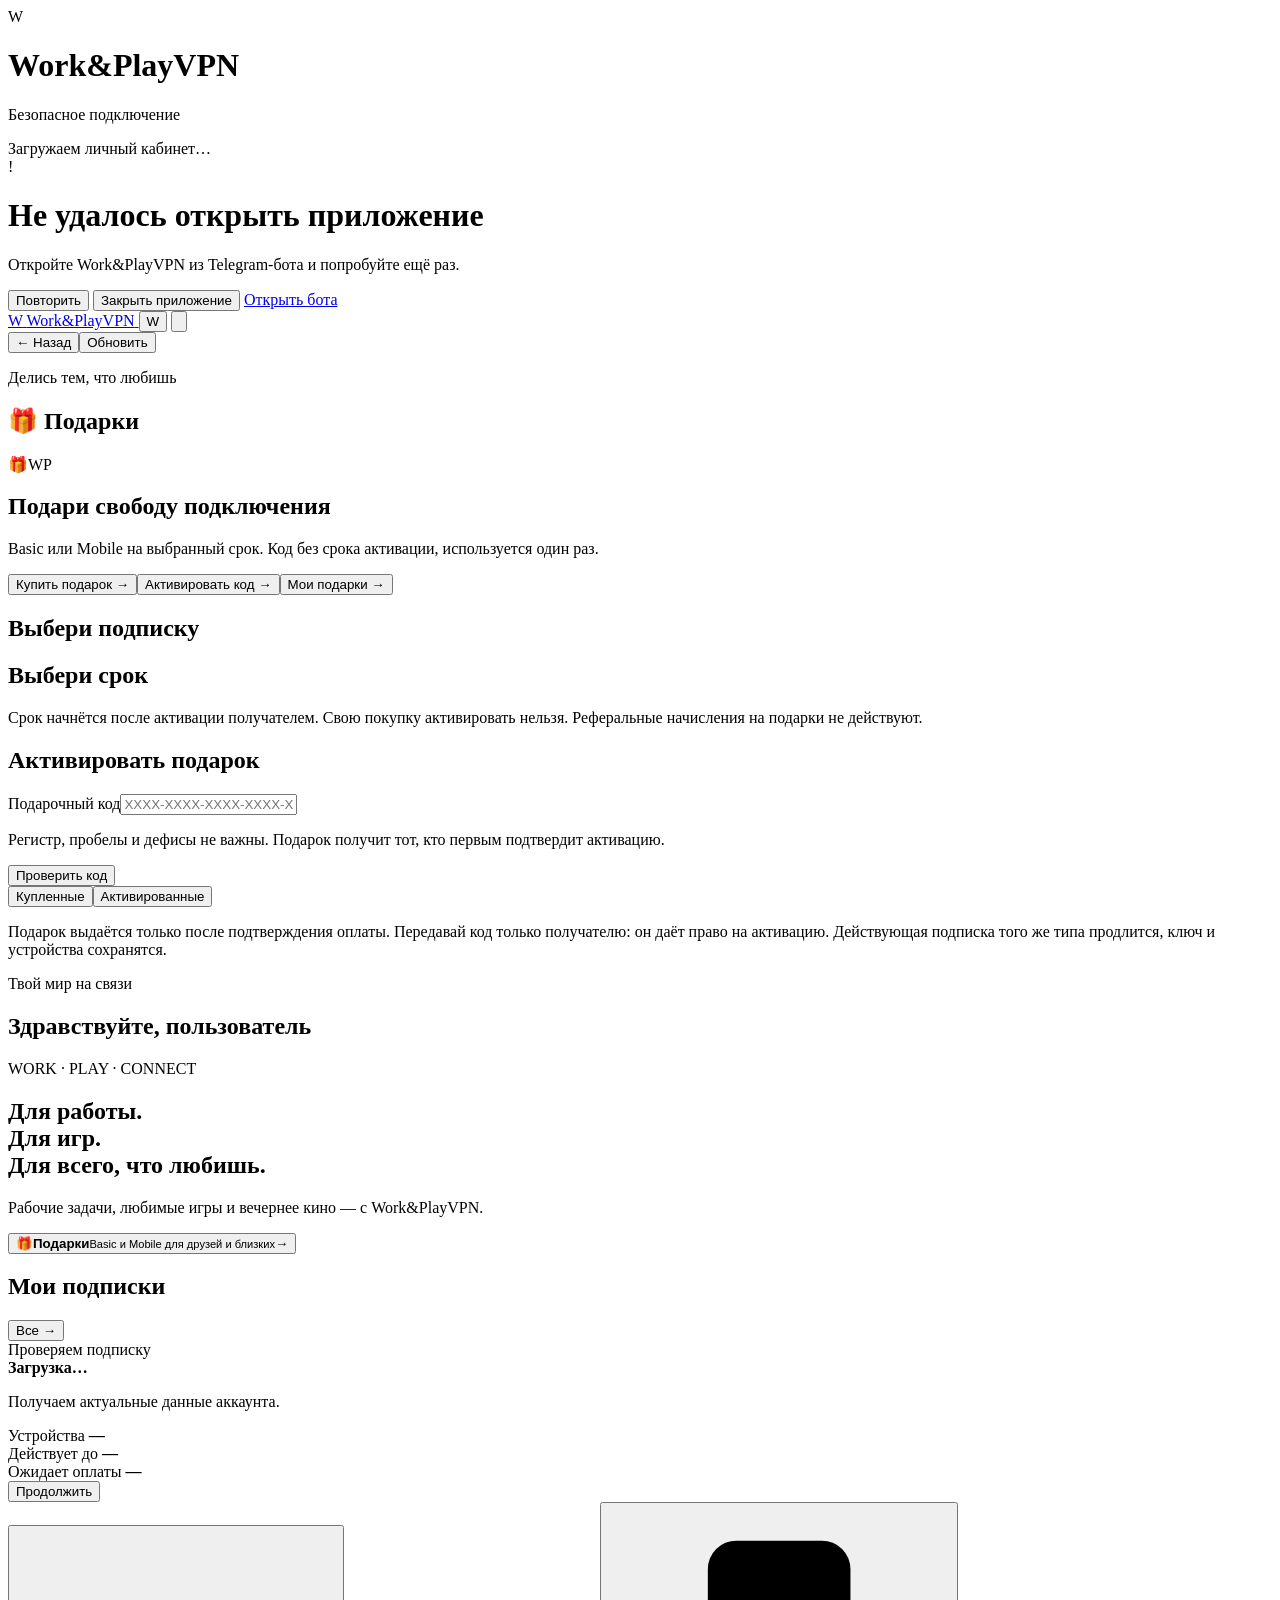
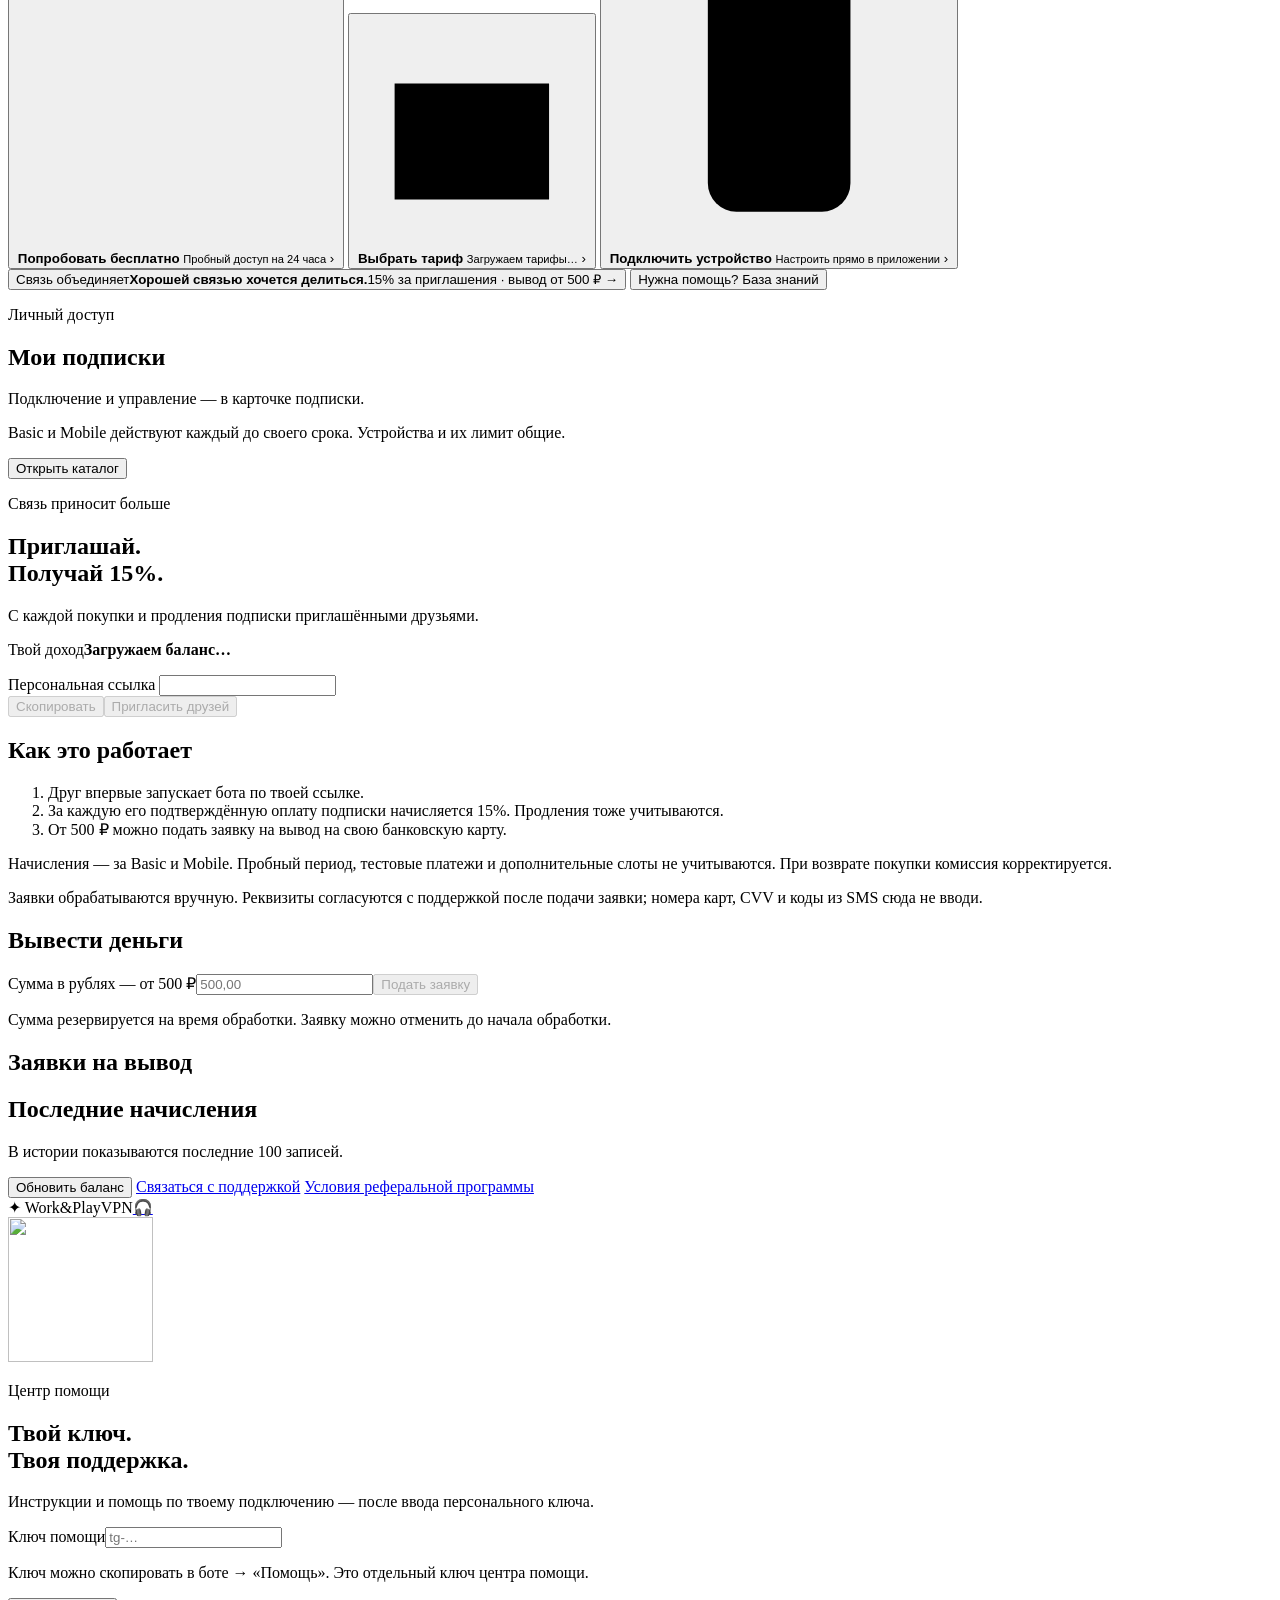
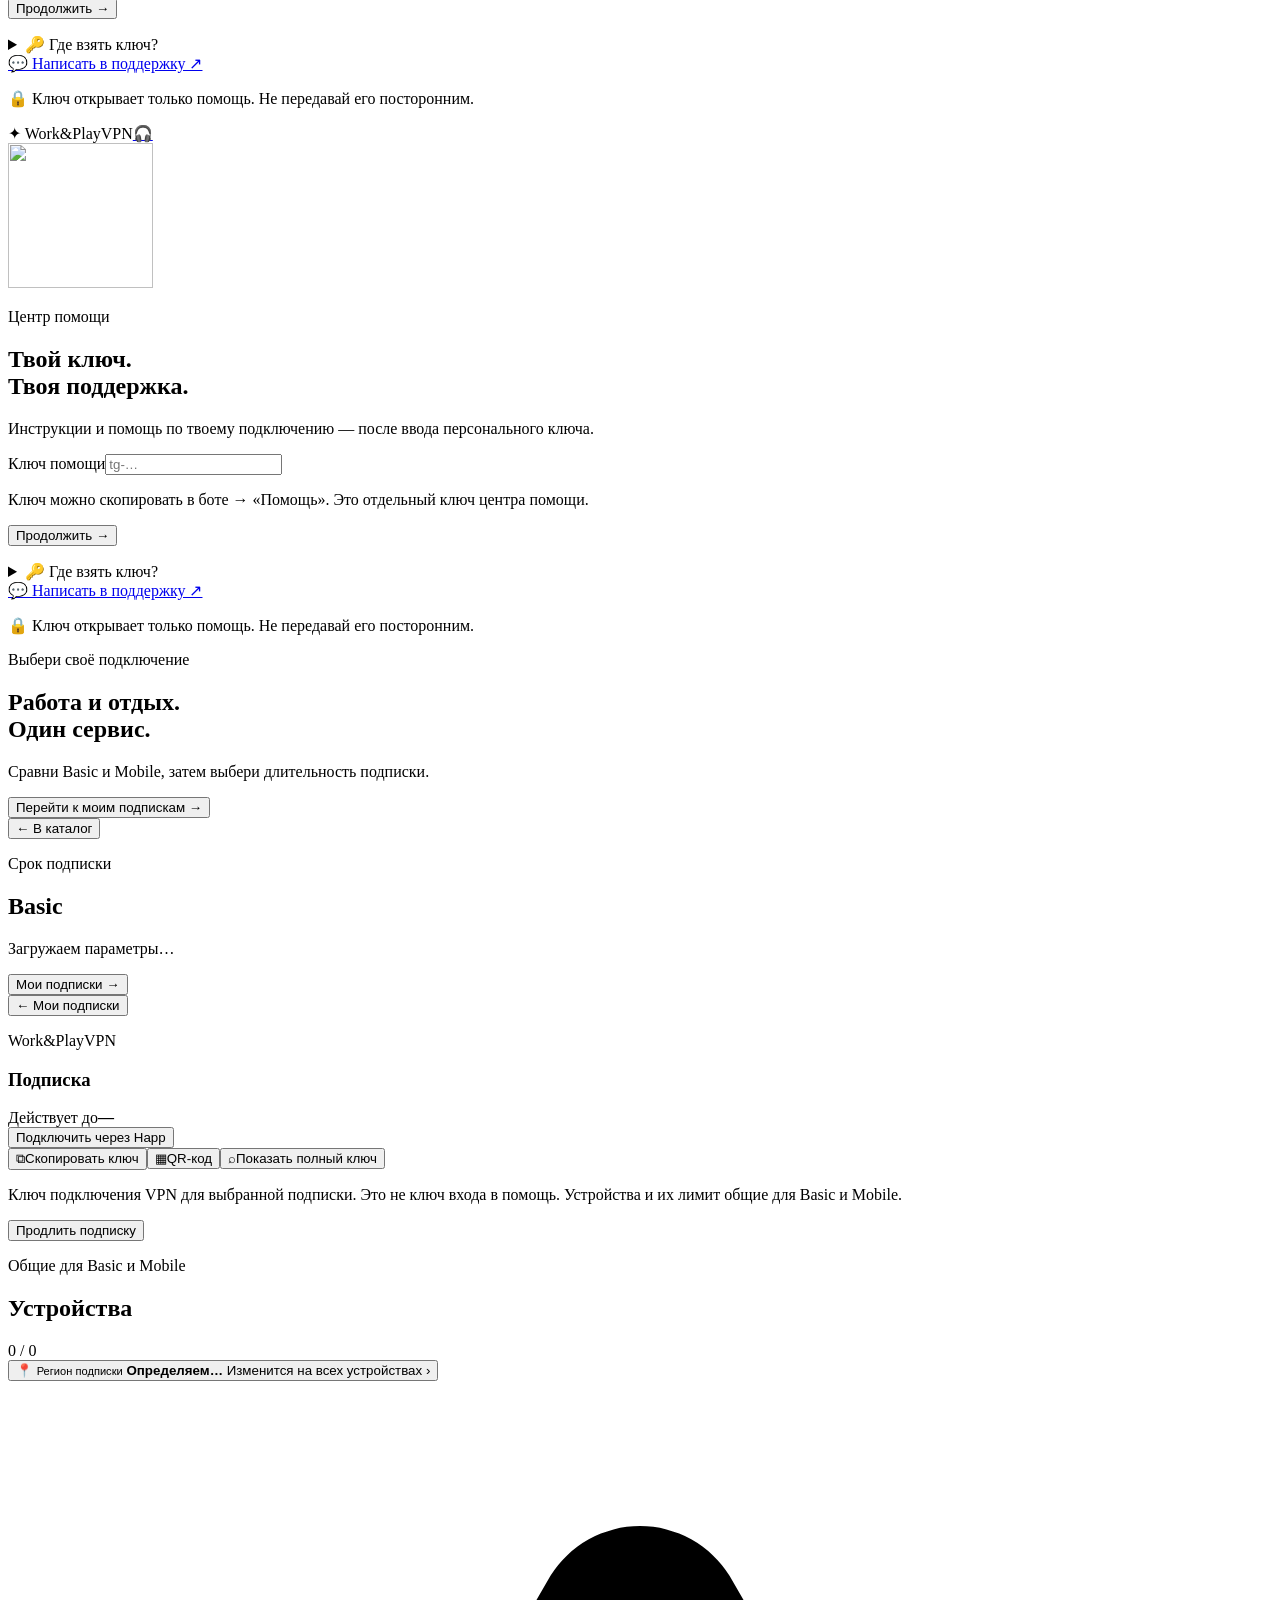
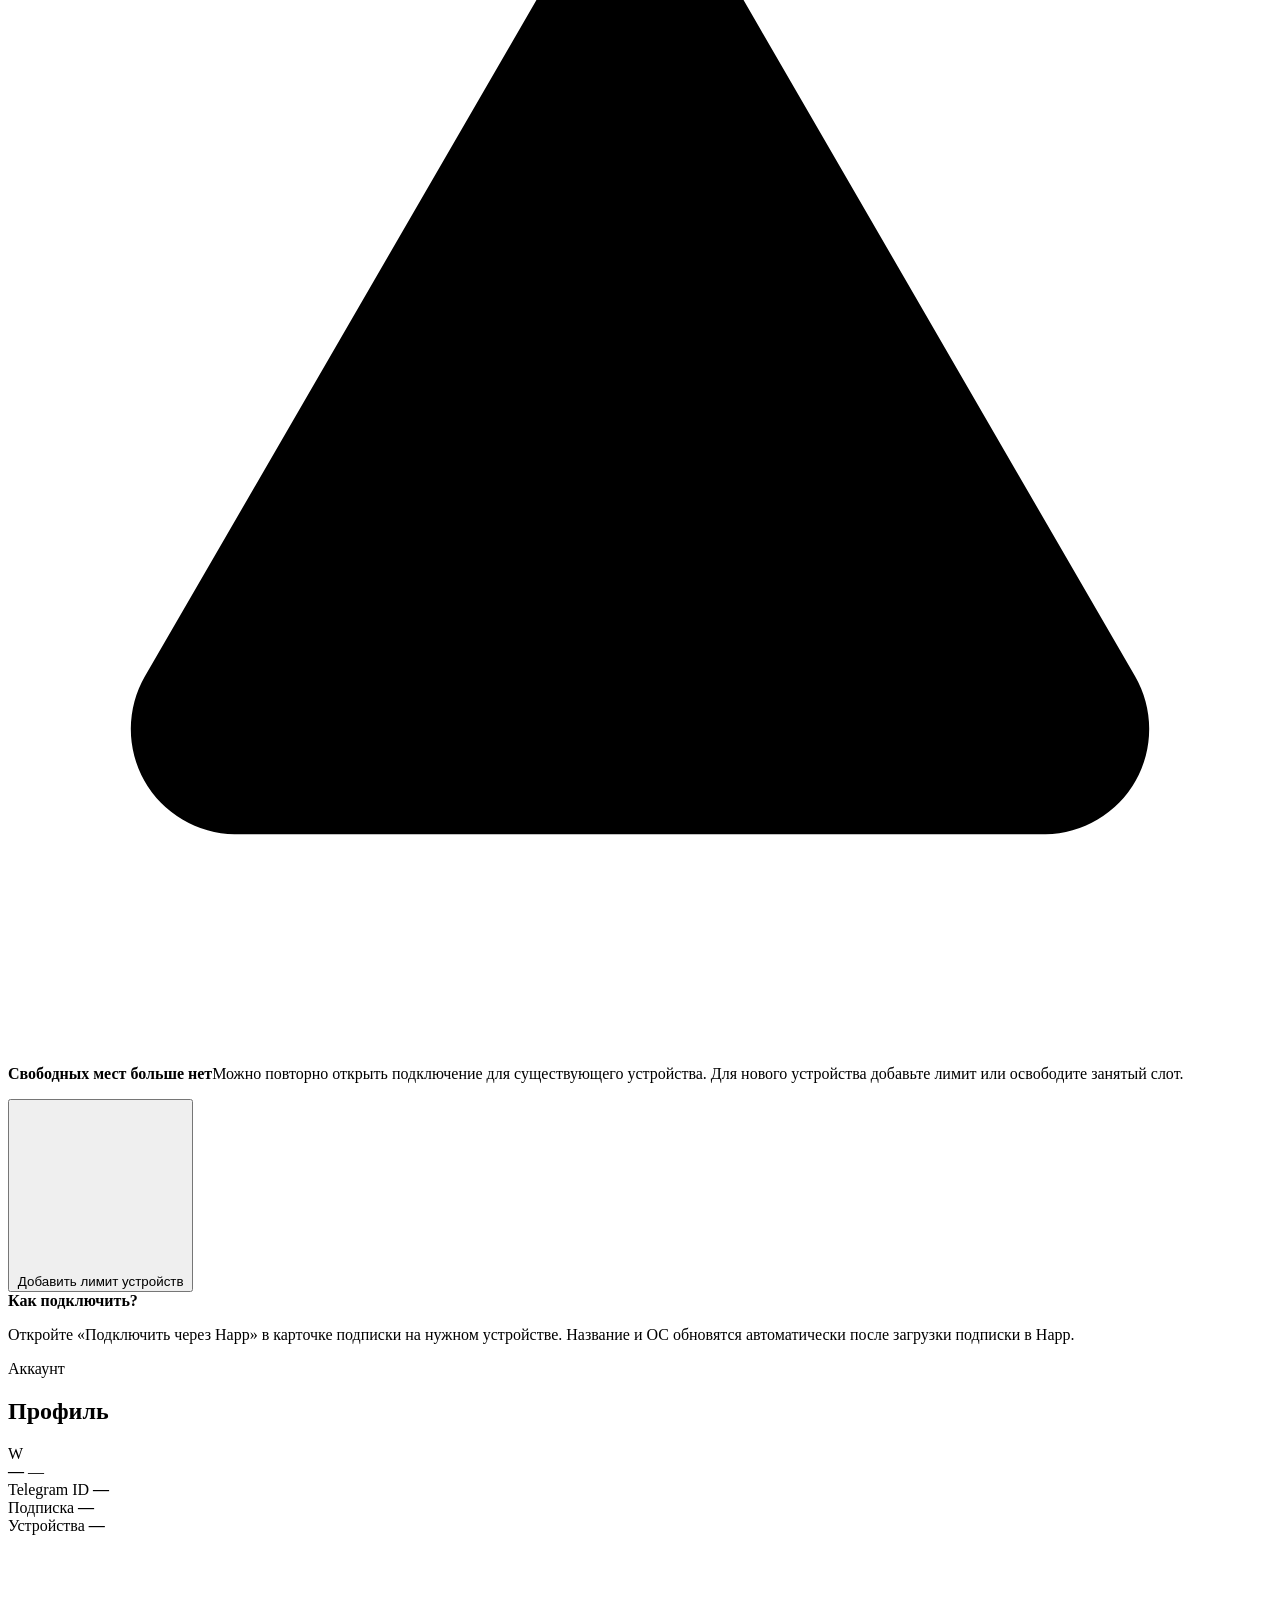
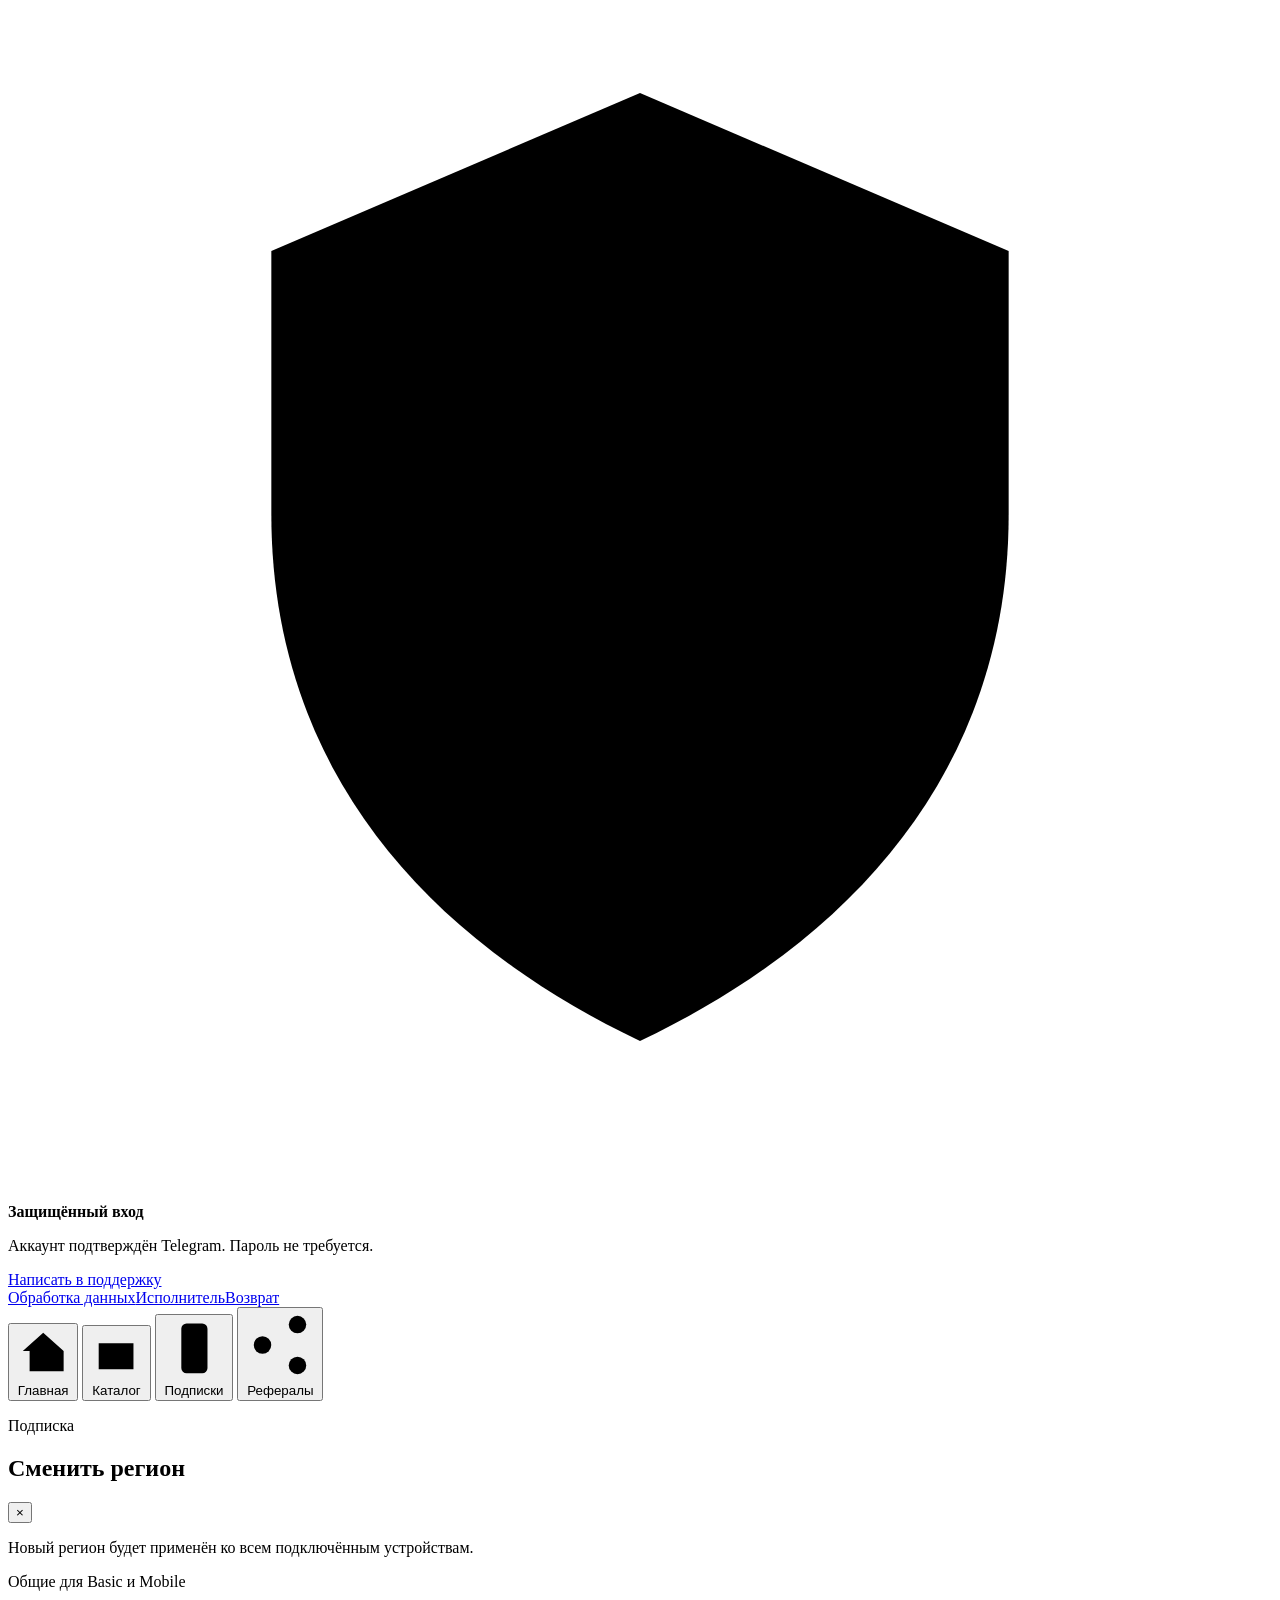
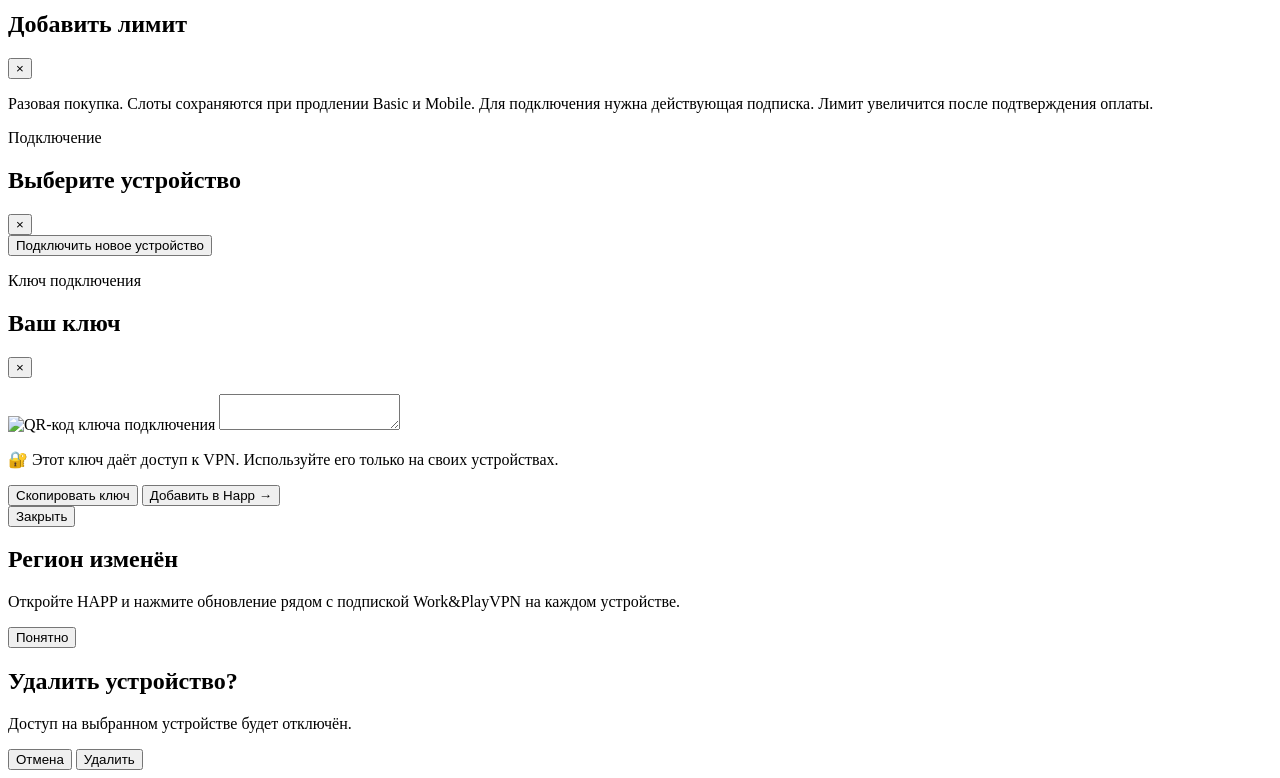
==== caddy/mini-app/index.html @ 25e620c8 "Fix gift checkout navigation and stale Robokassa invoices" ====
<!doctype html>
<html lang="ru">
<head>
  <meta charset="utf-8">
  <meta name="viewport" content="width=device-width, initial-scale=1, viewport-fit=cover">
  <meta name="theme-color" content="#0b1118">
  <meta name="robots" content="noindex, nofollow">
  <title>Work&amp;PlayVPN</title>
  <link rel="icon" href="/app/assets/favicon.svg" type="image/svg+xml">
  <link rel="stylesheet" href="/app/assets/app.css?v=20261004-2">
  <script src="https://telegram.org/js/telegram-web-app.js?63"></script>
  <script src="/app/assets/knowledge-ui.js?v=20261003-3" defer></script>
  <script src="/app/assets/help-access.js?v=20261003-5" defer></script>
  <script src="/app/assets/support.js?v=20261003-4" defer></script>
  <script src="/app/assets/app.js?v=20261005-gifts-1" defer></script>
  <script src="/app/assets/gifts.js?v=20261005-2" defer></script>
  <link rel="stylesheet" href="/app/assets/gifts.css?v=20261005-1">
  <link rel="stylesheet" href="/app/assets/knowledge.css?v=20261003-4">
  <link rel="stylesheet" href="/app/assets/light-theme.css?v=20261005-1">
</head>
<body>
  <div class="ambient ambient-one" aria-hidden="true"></div>
  <div class="ambient ambient-two" aria-hidden="true"></div>

  <div id="loading-screen" class="state-screen splash-screen" role="status" aria-live="polite">
    <div class="splash-glow" aria-hidden="true"></div>
    <div class="splash-content">
      <div class="loader-mark" aria-hidden="true">W</div>
      <h1>Work&amp;PlayVPN</h1>
      <p>Безопасное подключение</p>
      <div class="splash-progress" aria-hidden="true"><span></span></div>
      <span class="splash-caption">Загружаем личный кабинет…</span>
    </div>
  </div>

  <div id="error-screen" class="state-screen hidden">
    <div class="state-icon" aria-hidden="true">!</div>
    <h1>Не удалось открыть приложение</h1>
    <p id="error-message">Откройте Work&amp;PlayVPN из Telegram-бота и попробуйте ещё раз.</p>
    <button id="retry-button" class="button button-primary" type="button">Повторить</button>
    <button id="reopen-bot-button" class="button button-primary hidden" type="button">Закрыть приложение</button>
    <a id="open-bot-link" class="button button-secondary hidden" href="https://t.me/workplayvpn_bot">Открыть бота</a>
  </div>

  <div id="app" class="app-shell hidden">
    <header class="topbar">
      <a class="brand" href="#" data-view-link="home" aria-label="Work&PlayVPN — главная">
        <span class="brand-mark" aria-hidden="true">W</span>
        <span>Work&amp;PlayVPN</span>
      </a>
      <button class="icon-button account-button" type="button" data-view-link="profile" aria-label="Профиль"><span id="header-avatar">W</span></button>
      <button id="refresh-button" class="icon-button" type="button" aria-label="Обновить данные">
        <svg viewBox="0 0 24 24" aria-hidden="true">
          <path d="M20 11a8 8 0 1 0-2.34 5.66M20 11V5m0 6h-6"/>
        </svg>
      </button>
    </header>

    <main class="content">
      <section id="view-gifts" class="view" aria-labelledby="gifts-title">
        <div class="mini-section-heading"><button id="gift-back" class="text-button" type="button">← Назад</button><button id="gift-refresh" class="text-button" type="button">Обновить</button></div>
        <p class="eyebrow">Делись тем, что любишь</p><h1 id="gifts-title">🎁 Подарки</h1>
        <p id="gift-error" class="gift-error hidden" role="alert"></p>
        <div data-gift-pane="home">
          <article class="gift-hero"><div class="gift-art" aria-hidden="true">🎁<span>WP</span></div><h2>Подари свободу подключения</h2><p>Basic или Mobile на выбранный срок. Код без срока активации, используется один раз.</p></article>
          <div class="gift-actions"><button class="button button-primary" data-gift-open="types" type="button">Купить подарок →</button><button class="button button-secondary" data-gift-open="redeem" type="button">Активировать код →</button><button class="button button-secondary" data-gift-open="mine" type="button">Мои подарки →</button></div>
        </div>
        <div data-gift-pane="types" class="hidden"><h2>Выбери подписку</h2><div id="gift-types"></div></div>
        <div data-gift-pane="catalog" class="hidden"><h2 id="gift-catalog-title">Выбери срок</h2><p>Срок начнётся после активации получателем. Свою покупку активировать нельзя. Реферальные начисления на подарки не действуют.</p><div id="gift-offers"></div></div>
        <div data-gift-pane="redeem" class="hidden"><form id="gift-redeem-form" class="gift-card"><h2>Активировать подарок</h2><label for="gift-code">Подарочный код</label><input id="gift-code" maxlength="128" autocomplete="off" autocapitalize="characters" spellcheck="false" placeholder="XXXX-XXXX-XXXX-XXXX-XXXX-XXXX" required><p>Регистр, пробелы и дефисы не важны. Подарок получит тот, кто первым подтвердит активацию.</p><button class="button button-primary" type="submit">Проверить код</button></form><div id="gift-preview" class="gift-card hidden"></div></div>
        <div data-gift-pane="mine" class="hidden"><div class="gift-tabs"><button id="gift-purchased-tab" class="button button-secondary" type="button">Купленные</button><button id="gift-activated-tab" class="button button-secondary" type="button">Активированные</button></div><div id="gift-list"></div></div>
        <div data-gift-pane="invoice" class="hidden"><div id="gift-invoice" class="gift-card"></div></div>
        <p class="gift-footnote">Подарок выдаётся только после подтверждения оплаты. Передавай код только получателю: он даёт право на активацию. Действующая подписка того же типа продлится, ключ и устройства сохранятся.</p>
      </section>
      <section id="view-home" class="view active" aria-labelledby="home-title">
        <div class="welcome">
          <p class="eyebrow">Твой мир на связи</p>
          <h1 id="home-title">Здравствуйте, <span id="user-first-name">пользователь</span></h1>
        </div>

        <div class="connection-hero"><div class="connection-orbit" aria-hidden="true"></div>
          <span class="hero-label">WORK · PLAY · CONNECT</span>
          <h2>Для работы.<br>Для игр.<br>Для всего, что любишь.</h2>
          <p>Рабочие задачи, любимые игры и вечернее кино — с Work&amp;PlayVPN.</p>
        </div>
        <button type="button" class="gift-home-card" data-view-link="gifts"><span class="gift-home-icon" aria-hidden="true">🎁</span><span><strong>Подарки</strong><small>Basic и Mobile для друзей и близких</small></span><span aria-hidden="true">→</span></button>
        <div class="mini-section-heading"><h2>Мои подписки</h2><button class="text-button" type="button" data-view-link="subscriptions">Все →</button></div>
        <article id="subscription-card" class="status-card">
          <div class="status-card-head">
            <span id="subscription-indicator" class="status-indicator" aria-hidden="true"></span>
            <span id="subscription-label">Проверяем подписку</span>
          </div>
          <strong id="subscription-title">Загрузка…</strong>
          <p id="subscription-description">Получаем актуальные данные аккаунта.</p>
          <div class="status-meta">
            <div>
              <span>Устройства</span>
              <strong id="device-summary">—</strong>
            </div>
            <div>
              <span>Действует до</span>
              <strong id="subscription-expiry">—</strong>
            </div>
          </div>
          <div id="subscription-profiles" class="subscription-profiles"></div>
        </article>

        <div id="pending-payment" class="notice-card hidden">
          <div>
            <span class="notice-label">Ожидает оплаты</span>
            <strong id="pending-payment-amount">—</strong>
          </div>
          <button id="resume-payment-button" class="button button-compact" type="button">
            Продолжить
          </button>
        </div>

        <div class="primary-actions">
          <button id="trial-button" class="action-card hidden" type="button">
            <span class="action-icon action-icon-cyan" aria-hidden="true">
              <svg viewBox="0 0 24 24"><path d="M12 3v18M3 12h18"/></svg>
            </span>
            <span>
              <strong>Попробовать бесплатно</strong>
              <small>Пробный доступ на 24 часа</small>
            </span>
            <span class="action-arrow" aria-hidden="true">›</span>
          </button>

          <button class="action-card" type="button" data-view-link="plans">
            <span class="action-icon action-icon-blue" aria-hidden="true">
              <svg viewBox="0 0 24 24"><path d="M4 7h16v12H4zM4 10h16M8 15h3"/></svg>
            </span>
            <span>
              <strong>Выбрать тариф</strong>
              <small id="plans-starting-price">Загружаем тарифы…</small>
            </span>
            <span class="action-arrow" aria-hidden="true">›</span>
          </button>

          <button class="action-card" type="button" data-view-link="devices">
            <span class="action-icon action-icon-violet" aria-hidden="true">
              <svg viewBox="0 0 24 24"><rect x="7" y="2.5" width="10" height="19" rx="2"/><path d="M10 18h4"/></svg>
            </span>
            <span>
              <strong>Подключить устройство</strong>
              <small>Настроить прямо в приложении</small>
            </span>
            <span class="action-arrow" aria-hidden="true">›</span>
          </button>
        </div>
        <button class="referral-teaser" type="button" data-view-link="referrals"><span class="eyebrow">Связь объединяет</span><strong>Хорошей связью хочется делиться.</strong><span>15% за приглашения · вывод от 500 ₽ →</span></button>
        <button class="button button-secondary button-wide" type="button" data-view-link="help">Нужна помощь? База знаний</button>
      </section>

      <section id="view-subscriptions" class="view" aria-labelledby="subscriptions-title">
        <div class="section-head"><p class="eyebrow">Личный доступ</p><h1 id="subscriptions-title">Мои подписки</h1><p>Подключение и управление — в карточке подписки.</p></div>
        <div id="subscriptions-list" class="subscription-profiles"></div>
        <p class="shared-note">Basic и Mobile действуют каждый до своего срока. Устройства и их лимит общие.</p>
        <button class="button button-secondary button-wide" type="button" data-view-link="plans">Открыть каталог</button>
      </section>
      <section id="view-referrals" class="view" aria-labelledby="referrals-title">
        <div class="section-head"><p class="eyebrow">Связь приносит больше</p><h1 id="referrals-title">Приглашай.<br>Получай 15%.</h1><p>С каждой покупки и продления подписки приглашёнными друзьями.</p></div>
        <article class="referral-teaser"><span class="eyebrow">Твой доход</span><strong id="referral-balance">Загружаем баланс…</strong><p id="referral-stats"></p><p id="referral-reserved"></p><p id="referral-mode"></p></article>
        <p id="referral-error" role="status"></p>
        <label class="referral-link-label" for="referral-link">Персональная ссылка</label>
        <input id="referral-link" class="referral-input" readonly aria-label="Персональная реферальная ссылка">
        <div class="referral-actions"><button id="referral-copy" class="button button-secondary" type="button" disabled>Скопировать</button><button id="referral-share" class="button" type="button" disabled>Пригласить друзей</button></div>
        <article class="referral-rules"><h2>Как это работает</h2><ol><li>Друг впервые запускает бота по твоей ссылке.</li><li>За каждую его подтверждённую оплату подписки начисляется 15%. Продления тоже учитываются.</li><li>От 500 ₽ можно подать заявку на вывод на свою банковскую карту.</li></ol><p>Начисления — за Basic и Mobile. Пробный период, тестовые платежи и дополнительные слоты не учитываются. При возврате покупки комиссия корректируется.</p><p>Заявки обрабатываются вручную. Реквизиты согласуются с поддержкой после подачи заявки; номера карт, CVV и коды из SMS сюда не вводи.</p></article>
        <form id="referral-withdraw-form" class="referral-rules"><h2>Вывести деньги</h2><label for="referral-amount">Сумма в рублях — от 500 ₽</label><input id="referral-amount" class="referral-input" type="text" inputmode="decimal" autocomplete="off" placeholder="500,00" required><button id="referral-withdraw" class="button button-wide" type="submit" disabled>Подать заявку</button><p>Сумма резервируется на время обработки. Заявку можно отменить до начала обработки.</p></form>
        <article class="referral-history-card" aria-labelledby="referral-withdrawals-title"><h2 id="referral-withdrawals-title">Заявки на вывод</h2><div id="referral-withdrawals" class="referral-history"></div></article>
        <article class="referral-history-card" aria-labelledby="referral-commissions-title"><h2 id="referral-commissions-title">Последние начисления</h2><div id="referral-commissions" class="referral-history"></div><p class="muted">В истории показываются последние 100 записей.</p></article>
        <button id="referral-refresh" class="button button-secondary button-wide" type="button">Обновить баланс</button>
        <a class="button button-secondary button-wide" href="https://t.me/workplayvpnteam">Связаться с поддержкой</a>
        <a class="muted" href="https://workplayvpn.ru/referrals.html" target="_blank" rel="noopener">Условия реферальной программы</a>
      </section>


<section id="view-help" class="view kb-root" aria-labelledby="help-title"><div class="kb-access-card" data-help-gate><div class="kb-wizard-brand"><span class="kb-badge">✦ Work&amp;PlayVPN</span><a href="https://t.me/workplayvpnteam" aria-label="Написать в поддержку">🎧</a></div><img class="kb-access-art" src="/app/assets/help/shield.svg" width="145" height="145" alt=""><p class="kb-step">Центр помощи</p><h1>Твой ключ.<br>Твоя поддержка.</h1><p class="kb-muted">Инструкции и помощь по твоему подключению — после ввода персонального ключа.</p><form data-help-login novalidate><label for="help-key-help">Ключ помощи</label><input id="help-key-help" data-help-key class="referral-input" type="text" maxlength="120" placeholder="tg-…" autocomplete="off" autocapitalize="none" spellcheck="false" required><p class="kb-muted kb-access-hint">Ключ можно скопировать в боте → «Помощь». Это отдельный ключ центра помощи.</p><button class="button button-wide" type="submit">Продолжить →</button><p data-help-error role="status" aria-live="polite"></p></form><details class="kb-privacy"><summary>🔑 Где взять ключ?</summary><p>Открой @workplayvpn_bot → «Помощь». Там появится твой персональный ключ вида tg-… . Скопируй его и вставь в поле выше.</p><button class="kb-text-link" type="button" data-help-show-key>Показать мой ключ помощи</button><div class="kb-own-key" data-help-own-key hidden><code></code><button class="kb-text-link" type="button" data-help-copy-key>Скопировать ключ</button></div></details><a class="kb-direct" href="https://t.me/workplayvpnteam">💬 Написать в поддержку ↗</a><p class="kb-muted kb-access-hint">🔒 Ключ открывает только помощь. Не передавай его посторонним.</p></div><div data-help-protected hidden><div class="kb-session-bar"><span>🔓 Центр помощи</span><button type="button" class="kb-text-link" data-help-logout>Выйти</button></div><div class="kb-hero"><div class="kb-hero-copy"><span class="kb-badge">✦ Центр помощи</span><h1 id="help-title">На связи.<br>На твоей стороне.</h1><p>Всё о подключении, подписках и спокойной работе VPN.</p></div><img class="kb-hero-art" src="/app/assets/help/help.svg" alt="" width="160" height="160"></div>
<div class="kb-callout"><span class="kb-callout-icon" aria-hidden="true">🛟</span><div><h2>Что-то не работает?</h2><p>Пройдём несколько проверок и найдём решение.</p></div><button class="button button-wide" type="button" data-view-link="support">Сообщить о проблеме <span aria-hidden="true">→</span></button></div><div class="kb-search"><span aria-hidden="true">⌕</span><label class="kb-sr" for="knowledge-search">Найти ответ</label><input id="knowledge-search" type="search" placeholder="Как подключиться? Где мой ключ?"></div><div id="knowledge-filters" class="kb-filters" aria-label="Разделы базы знаний"></div><div class="kb-list-heading"><h2>Полезные инструкции</h2><span id="knowledge-count" aria-live="polite"></span></div><p id="knowledge-error" role="status"></p><div id="knowledge-list" class="kb-grid"></div>
<article class="kb-history"><div class="kb-list-heading"><h2>💬 Мои обращения</h2><button id="support-refresh" class="kb-icon-button" type="button" aria-label="Обновить обращения">↻</button></div><p class="kb-muted">Здесь появятся статус и ответ поддержки.</p><p id="support-history-error" role="status"></p><div id="support-history" class="referral-history"></div></article><a class="kb-direct" href="https://t.me/workplayvpnteam">🎧 Написать в @workplayvpnteam <span aria-hidden="true">↗</span></a></div></section>
<section id="view-support" class="view kb-root" aria-labelledby="support-title"><div class="kb-access-card" data-help-gate><div class="kb-wizard-brand"><span class="kb-badge">✦ Work&amp;PlayVPN</span><a href="https://t.me/workplayvpnteam" aria-label="Написать в поддержку">🎧</a></div><img class="kb-access-art" src="/app/assets/help/shield.svg" width="145" height="145" alt=""><p class="kb-step">Центр помощи</p><h1>Твой ключ.<br>Твоя поддержка.</h1><p class="kb-muted">Инструкции и помощь по твоему подключению — после ввода персонального ключа.</p><form data-help-login novalidate><label for="help-key-support">Ключ помощи</label><input id="help-key-support" data-help-key class="referral-input" type="text" maxlength="120" placeholder="tg-…" autocomplete="off" autocapitalize="none" spellcheck="false" required><p class="kb-muted kb-access-hint">Ключ можно скопировать в боте → «Помощь». Это отдельный ключ центра помощи.</p><button class="button button-wide" type="submit">Продолжить →</button><p data-help-error role="status" aria-live="polite"></p></form><details class="kb-privacy"><summary>🔑 Где взять ключ?</summary><p>Открой @workplayvpn_bot → «Помощь». Там появится твой персональный ключ вида tg-… . Скопируй его и вставь в поле выше.</p><button class="kb-text-link" type="button" data-help-show-key>Показать мой ключ помощи</button><div class="kb-own-key" data-help-own-key hidden><code></code><button class="kb-text-link" type="button" data-help-copy-key>Скопировать ключ</button></div></details><a class="kb-direct" href="https://t.me/workplayvpnteam">💬 Написать в поддержку ↗</a><p class="kb-muted kb-access-hint">🔒 Ключ открывает только помощь. Не передавай его посторонним.</p></div><div data-help-protected hidden><div class="kb-session-bar"><span>🔓 Центр помощи</span><button type="button" class="kb-text-link" data-help-logout>Выйти</button></div><button class="text-button detail-back" type="button" data-view-link="help">← В центр помощи</button><div class="kb-wizard-shell"><div class="kb-wizard-brand"><span class="kb-badge">✦ Work&amp;PlayVPN</span><a href="https://t.me/workplayvpnteam" aria-label="Написать в поддержку">🎧</a></div><img class="kb-wizard-art" src="/app/assets/help/help.svg" alt="" width="112" height="112"><h1 id="support-title">Сообщить о проблеме</h1><p class="kb-muted">Поможем разобраться. Начнём с пары вопросов.</p><div id="support-progress" class="kb-progress" aria-label="Этап обращения"><span></span><span></span><span></span><span></span><span></span></div>
<form id="support-form" novalidate><input id="support-category" type="hidden" value="connection"><div id="support-stage" tabindex="-1"><p id="support-step-label" class="kb-step"></p><h2 id="support-step-title"></h2><p id="support-step-intro" class="kb-muted"></p>
<div data-support-stage="topic"><div id="support-topics" class="kb-topic-list"></div></div>
<div data-support-stage="context" hidden><label for="support-platform">На каком устройстве возник вопрос?</label><select id="support-platform" class="referral-input"><option value="ios">🍎 iPhone / iPad</option><option value="android">🤖 Android</option><option value="windows">💻 Windows</option><option value="macos">💻 macOS</option><option value="linux">🐧 Linux</option><option value="other">📺 Телевизор / другое</option><option value="unknown">Не относится к устройству / не знаю</option></select>
<label for="support-tier">С какой подпиской?</label><select id="support-tier" class="referral-input"><option value="unknown">Не знаю / не относится к вопросу</option><option value="mobile">Mobile</option><option value="basic">Basic</option></select>
<label for="support-network">В какой сети?</label><select id="support-network" class="referral-input"><option value="unknown">Не знаю / не относится к вопросу</option><option value="wifi">📶 Wi-Fi</option><option value="mobile">📡 Мобильная сеть</option><option value="both">Wi-Fi и мобильная сеть</option></select>
<label for="support-device">Устройство из аккаунта <span class="kb-muted">· необязательно</span></label><select id="support-device" class="referral-input"><option value="">Не выбирать устройство</option></select><button class="button button-wide" type="button" data-support-next="checks">Дальше →</button></div>
<div data-support-stage="checks" hidden><div id="support-check" class="kb-check"></div><div class="kb-wizard-actions"><button class="button button-wide" type="button" id="support-solved">✅ Помогло, всё работает</button><button class="button button-secondary button-wide" type="button" id="support-check-next">Не помогло, дальше →</button><button class="kb-text-link" type="button" data-support-next="describe">Сразу перейти к обращению</button></div></div>
<div data-support-stage="describe" hidden><label for="support-description">Что произошло?</label><textarea id="support-description" class="referral-input" rows="6" minlength="20" maxlength="3000" placeholder="Что не работает? Когда началось? Какой текст ошибки?" required></textarea><div class="kb-field-foot"><span>От 20 до 3000 символов</span><span id="support-char-count">0 / 3000</span></div><div class="kb-note">📎 Есть скриншот? После отправки напиши в @workplayvpnteam и приложи его с номером обращения.</div><button class="button button-wide" type="button" id="support-review-button">Проверить ответы →</button></div>
<div data-support-stage="review" hidden><div id="support-review" class="kb-review"></div><details class="kb-privacy"><summary>🔒 Какие данные передаются?</summary><p>Telegram ID, версия Mini App, выбранные тема, подписка, сеть и платформа. Если выбрано устройство — его публичный ID и название. Ключи, IP-адреса и история посещений автоматически не собираются.</p></details><p class="kb-muted">Отправляя обращение, ты передаёшь эти данные поддержке для решения вопроса. <a class="kb-text-link" href="https://workplayvpn.ru/privacy.html" target="_blank" rel="noopener">Обработка персональных данных</a>.</p><button id="support-submit" class="button button-wide" type="submit">Отправить обращение</button></div>
<div data-support-stage="success" hidden><div class="kb-success-icon">✓</div><p>Обращение сохранено. Уведомление об ответе придёт в бот.</p><div id="support-ticket-number" class="kb-note"></div><button class="button button-wide" type="button" data-view-link="help">Посмотреть мои обращения</button><button class="kb-text-link" type="button" id="support-new">Новое обращение</button></div>
<div data-support-stage="solved" hidden><div class="kb-success-icon">✓</div><p>Отлично! Инструкции всегда рядом, если понадобятся снова.</p><button class="button button-wide" type="button" data-view-link="help">Вернуться в базу знаний</button><button class="kb-text-link" type="button" id="support-restart">Начать заново</button></div>
</div><p id="support-result" role="status" aria-live="polite"></p><div class="kb-note kb-safety">🔐 Не отправляй ключ подписки, пароли, номера карт и коды из SMS.</div><button id="support-back" class="kb-text-link" type="button" hidden>← Назад</button></form></div></div></section>

      <section id="view-plans" class="view" aria-labelledby="plans-title">
        <div class="section-head">
          <p class="eyebrow">Выбери своё подключение</p>
          <h1 id="plans-title">Работа и отдых.<br>Один сервис.</h1>
          <p>Сравни Basic и Mobile, затем выбери длительность подписки.</p>
        </div>
        <div id="catalog-overview" class="catalog-overview"></div>
        <div id="catalog-comparison"></div>
        <button class="button button-secondary button-wide" type="button" data-view-link="subscriptions">Перейти к моим подпискам →</button>
      </section>

      <section id="view-terms" class="view" aria-labelledby="terms-title">
        <button class="text-button detail-back" type="button" data-view-link="plans">← В каталог</button>
        <div class="section-head"><p class="eyebrow">Срок подписки</p><h1 id="terms-title">Basic</h1><p id="plans-device-limit">Загружаем параметры…</p></div>
        <p id="plans-tier-description" class="plans-tier-description"></p>
        <div id="plans-list" class="plans-list" aria-live="polite"></div>
        <button class="button button-secondary button-wide terms-subscriptions" type="button" data-view-link="subscriptions">Мои подписки →</button>
      </section>

      <section id="view-devices" class="view" aria-labelledby="devices-title">
        <button class="text-button detail-back" type="button" data-view-link="subscriptions">← Мои подписки</button>
        <article class="connection-hero detail-hero"><div class="connection-orbit" aria-hidden="true"></div><p class="eyebrow">Work&amp;PlayVPN</p><h1 id="detail-tier-name">Подписка</h1><p id="detail-description"></p><div class="detail-row"><span>Действует до</span><strong id="detail-expiry">—</strong></div><button id="detail-connect" class="button button-primary button-wide" type="button">Подключить через Happ</button><div class="key-actions" aria-label="Действия с ключом"><button class="key-action" type="button" data-key-action="copy"><span aria-hidden="true">⧉</span>Скопировать ключ</button><button class="key-action" type="button" data-key-action="qr"><span aria-hidden="true">▦</span>QR-код</button><button class="key-action key-action-wide" type="button" data-key-action="full"><span aria-hidden="true">⌕</span>Показать полный ключ</button></div><p class="key-context-note">Ключ подключения VPN для выбранной подписки. Это не ключ входа в помощь. Устройства и их лимит общие для Basic и Mobile.</p><button id="detail-renew" class="button button-secondary button-wide" type="button">Продлить подписку</button></article>
        <div class="section-head section-head-row">
          <div>
            <p class="eyebrow">Общие для Basic и Mobile</p>
            <h1 id="devices-title">Устройства</h1>
          </div>
          <span id="devices-counter" class="counter">0 / 0</span>
        </div>

        <button id="change-region-button" class="region-card" type="button">
          <span class="region-card-icon" aria-hidden="true">📍</span>
          <span class="region-card-copy">
            <small>Регион подписки</small>
            <strong id="current-region-name">Определяем…</strong>
            <span>Изменится на всех устройствах</span>
          </span>
          <span class="action-arrow" aria-hidden="true">›</span>
        </button>

        <aside id="device-limit-alert" class="device-limit-alert hidden" role="status">
          <svg viewBox="0 0 24 24" aria-hidden="true"><path d="M12 9v4M12 17h.01"/><path d="M10.3 3.7 2.6 17a2 2 0 0 0 1.7 3h15.4a2 2 0 0 0 1.7-3L13.7 3.7a2 2 0 0 0-3.4 0Z"/></svg>
          <p><strong>Свободных мест больше нет</strong><span>Можно повторно открыть подключение для существующего устройства. Для нового устройства добавьте лимит или освободите занятый слот.</span></p>
        </aside>

        <div id="devices-list" class="devices-list" aria-live="polite"></div>

        <button id="add-device-button" class="button button-primary button-wide devices-add-button" type="button">
          <svg viewBox="0 0 24 24" aria-hidden="true"><path d="M12 5v14M5 12h14"/></svg>
          <span>Добавить лимит устройств</span>
        </button>

        <div class="help-card">
          <strong>Как подключить?</strong>
          <p>Откройте «Подключить через Happ» в карточке подписки на нужном устройстве. Название и ОС обновятся автоматически после загрузки подписки в Happ.</p>
        </div>
      </section>

      <section id="view-profile" class="view" aria-labelledby="profile-title">
        <div class="section-head">
          <p class="eyebrow">Аккаунт</p>
          <h1 id="profile-title">Профиль</h1>
        </div>

        <article class="profile-card">
          <div id="profile-avatar" class="profile-avatar" aria-hidden="true">W</div>
          <div>
            <strong id="profile-name">—</strong>
            <span id="profile-username">—</span>
          </div>
        </article>

        <div class="details-card">
          <div class="detail-row">
            <span>Telegram ID</span>
            <strong id="profile-telegram-id">—</strong>
          </div>
          <div class="detail-row">
            <span>Подписка</span>
            <strong id="profile-subscription">—</strong>
          </div>
          <div class="detail-row">
            <span>Устройства</span>
            <strong id="profile-devices">—</strong>
          </div>
        </div>

        <div class="security-card">
          <span class="security-icon" aria-hidden="true">
            <svg viewBox="0 0 24 24"><path d="M12 3 5 6v5c0 4.7 2.8 8 7 10 4.2-2 7-5.3 7-10V6z"/><path d="m9 12 2 2 4-4"/></svg>
          </span>
          <div>
            <strong>Защищённый вход</strong>
            <p>Аккаунт подтверждён Telegram. Пароль не требуется.</p>
          </div>
        </div>

        <a class="button button-secondary button-wide" href="https://t.me/workplayvpnteam">
          Написать в поддержку
        </a>
        <div class="legal-links" aria-label="Документы"><a href="https://workplayvpn.ru/privacy.html" target="_blank" rel="noopener">Обработка данных</a><a href="https://workplayvpn.ru/details.html" target="_blank" rel="noopener">Исполнитель</a><a href="https://workplayvpn.ru/refund.html" target="_blank" rel="noopener">Возврат</a></div>
      </section>
    </main>

    <nav class="bottom-nav" aria-label="Основная навигация">
      <button class="nav-item active" type="button" data-view-link="home">
        <svg viewBox="0 0 24 24" aria-hidden="true"><path d="m3 11 9-8 9 8v9H6v-9M9 20v-6h6v6"/></svg>
        <span>Главная</span>
      </button>
      <button class="nav-item" type="button" data-view-link="plans">
        <svg viewBox="0 0 24 24" aria-hidden="true"><path d="M4 7h16v12H4zM4 10h16M8 15h3"/></svg>
        <span>Каталог</span>
      </button>
      <button class="nav-item" type="button" data-view-link="subscriptions">
        <svg viewBox="0 0 24 24" aria-hidden="true"><rect x="7" y="2.5" width="10" height="19" rx="2"/><path d="M10 18h4"/></svg>
        <span>Подписки</span>
      </button>
      <button class="nav-item" type="button" data-view-link="referrals">
        <svg viewBox="0 0 24 24" aria-hidden="true"><circle cx="18" cy="5" r="3"/><circle cx="6" cy="12" r="3"/><circle cx="18" cy="19" r="3"/><path d="m9 11 6-4m-6 6 6 4"/></svg>
        <span>Рефералы</span>
      </button>
    </nav>
  </div>

  <div id="location-sheet" class="sheet-backdrop hidden" role="dialog" aria-modal="true" aria-labelledby="location-title">
    <div class="sheet">
      <div class="sheet-handle" aria-hidden="true"></div>
      <div class="sheet-head">
        <div>
          <p class="eyebrow">Подписка</p>
          <h2 id="location-title">Сменить регион</h2>
        </div>
        <button id="close-location-sheet" class="icon-button" type="button" aria-label="Закрыть">×</button>
      </div>
      <p class="setup-note">Новый регион будет применён ко всем подключённым устройствам.</p>
      <div id="locations-list" class="locations-list"></div>
    </div>
  </div>

  <div id="slot-sheet" class="sheet-backdrop hidden" role="dialog" aria-modal="true" aria-labelledby="slot-title">
    <div class="sheet sheet-small">
      <div class="sheet-handle" aria-hidden="true"></div>
      <div class="sheet-head"><div><p class="eyebrow">Общие для Basic и Mobile</p><h2 id="slot-title">Добавить лимит</h2></div><button id="close-slot-sheet" class="icon-button" type="button" aria-label="Закрыть">×</button></div>
      <p id="slot-limit" class="setup-note"></p>
      <div id="slot-offers" class="device-connect-list"></div>
      <p class="setup-note">Разовая покупка. Слоты сохраняются при продлении Basic и Mobile. Для подключения нужна действующая подписка. Лимит увеличится после подтверждения оплаты.</p>
    </div>
  </div>

  <div id="device-connect-sheet" class="sheet-backdrop hidden" role="dialog" aria-modal="true" aria-labelledby="device-connect-title">
    <div class="sheet sheet-small">
      <div class="sheet-handle" aria-hidden="true"></div>
      <div class="sheet-head">
        <div>
          <p class="eyebrow">Подключение</p>
          <h2 id="device-connect-title">Выберите устройство</h2>
        </div>
        <button id="close-device-connect" class="icon-button" type="button" aria-label="Закрыть">×</button>
      </div>
      <div id="device-connect-list" class="device-connect-list"></div>
      <button id="connect-new-device" class="button button-primary button-wide" type="button">Подключить новое устройство</button>
    </div>
  </div>

  <div id="key-sheet" class="sheet-backdrop hidden" role="dialog" aria-modal="true" aria-labelledby="key-sheet-title">
    <div class="sheet sheet-small key-sheet-panel">
      <div class="sheet-handle" aria-hidden="true"></div>
      <div class="sheet-head"><div><p id="key-sheet-context" class="eyebrow">Ключ подключения</p><h2 id="key-sheet-title">Ваш ключ</h2></div><button id="key-sheet-close" class="icon-button" type="button" aria-label="Закрыть окно ключа">×</button></div>
      <p id="key-sheet-status" role="status"></p>
      <div id="key-output" class="hidden">
        <img id="key-qr-image" class="key-qr hidden" alt="QR-код ключа подключения">
        <textarea id="key-full-value" class="key-full-value hidden" readonly aria-label="Полный ключ подключения" spellcheck="false"></textarea>
        <p class="key-private-note">🔐 Этот ключ даёт доступ к VPN. Используйте его только на своих устройствах.</p>
        <button id="key-sheet-copy" class="button button-primary button-wide" type="button">Скопировать ключ</button>
        <button id="key-sheet-happ" class="button button-secondary button-wide" type="button">Добавить в Happ →</button>
      </div>
      <button id="key-sheet-done" class="button button-secondary button-wide" type="button">Закрыть</button>
    </div>
  </div>

  <div id="region-success-sheet" class="sheet-backdrop hidden" role="dialog" aria-modal="true" aria-labelledby="region-success-title">
    <div class="sheet sheet-small">
      <div class="sheet-handle" aria-hidden="true"></div>
      <h2 id="region-success-title">Регион изменён</h2>
      <p>Откройте HAPP и нажмите обновление рядом с подпиской Work&amp;PlayVPN на каждом устройстве.</p>
      <button id="region-success-close" class="button button-primary button-wide" type="button">Понятно</button>
    </div>
  </div>

  <div id="confirm-sheet" class="sheet-backdrop hidden" role="dialog" aria-modal="true" aria-labelledby="confirm-title">
    <div class="sheet sheet-small">
      <div class="sheet-handle" aria-hidden="true"></div>
      <h2 id="confirm-title">Удалить устройство?</h2>
      <p id="confirm-message">Доступ на выбранном устройстве будет отключён.</p>
      <div class="sheet-actions">
        <button id="confirm-cancel" class="button button-secondary" type="button">Отмена</button>
        <button id="confirm-delete" class="button button-danger" type="button">Удалить</button>
      </div>
    </div>
  </div>

  <div id="toast" class="toast hidden" role="status" aria-live="polite"></div>
</body>
</html>
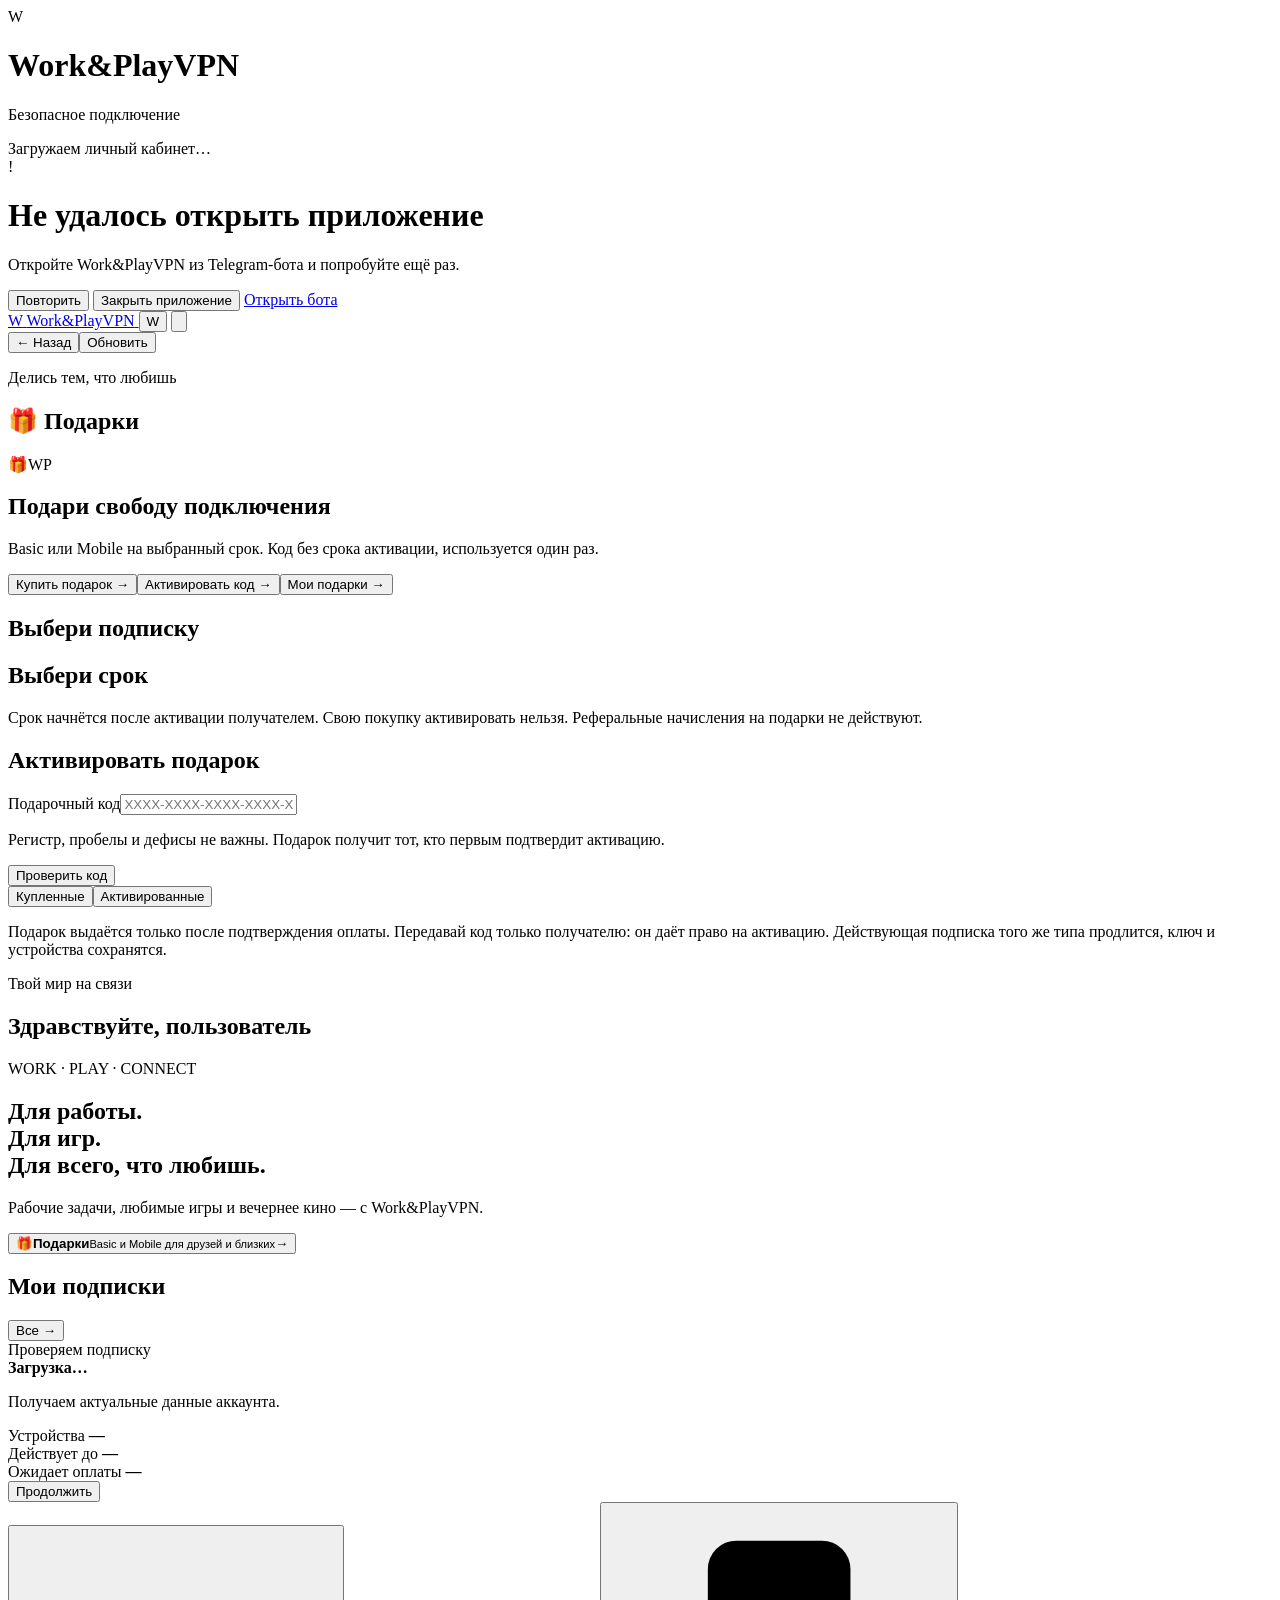
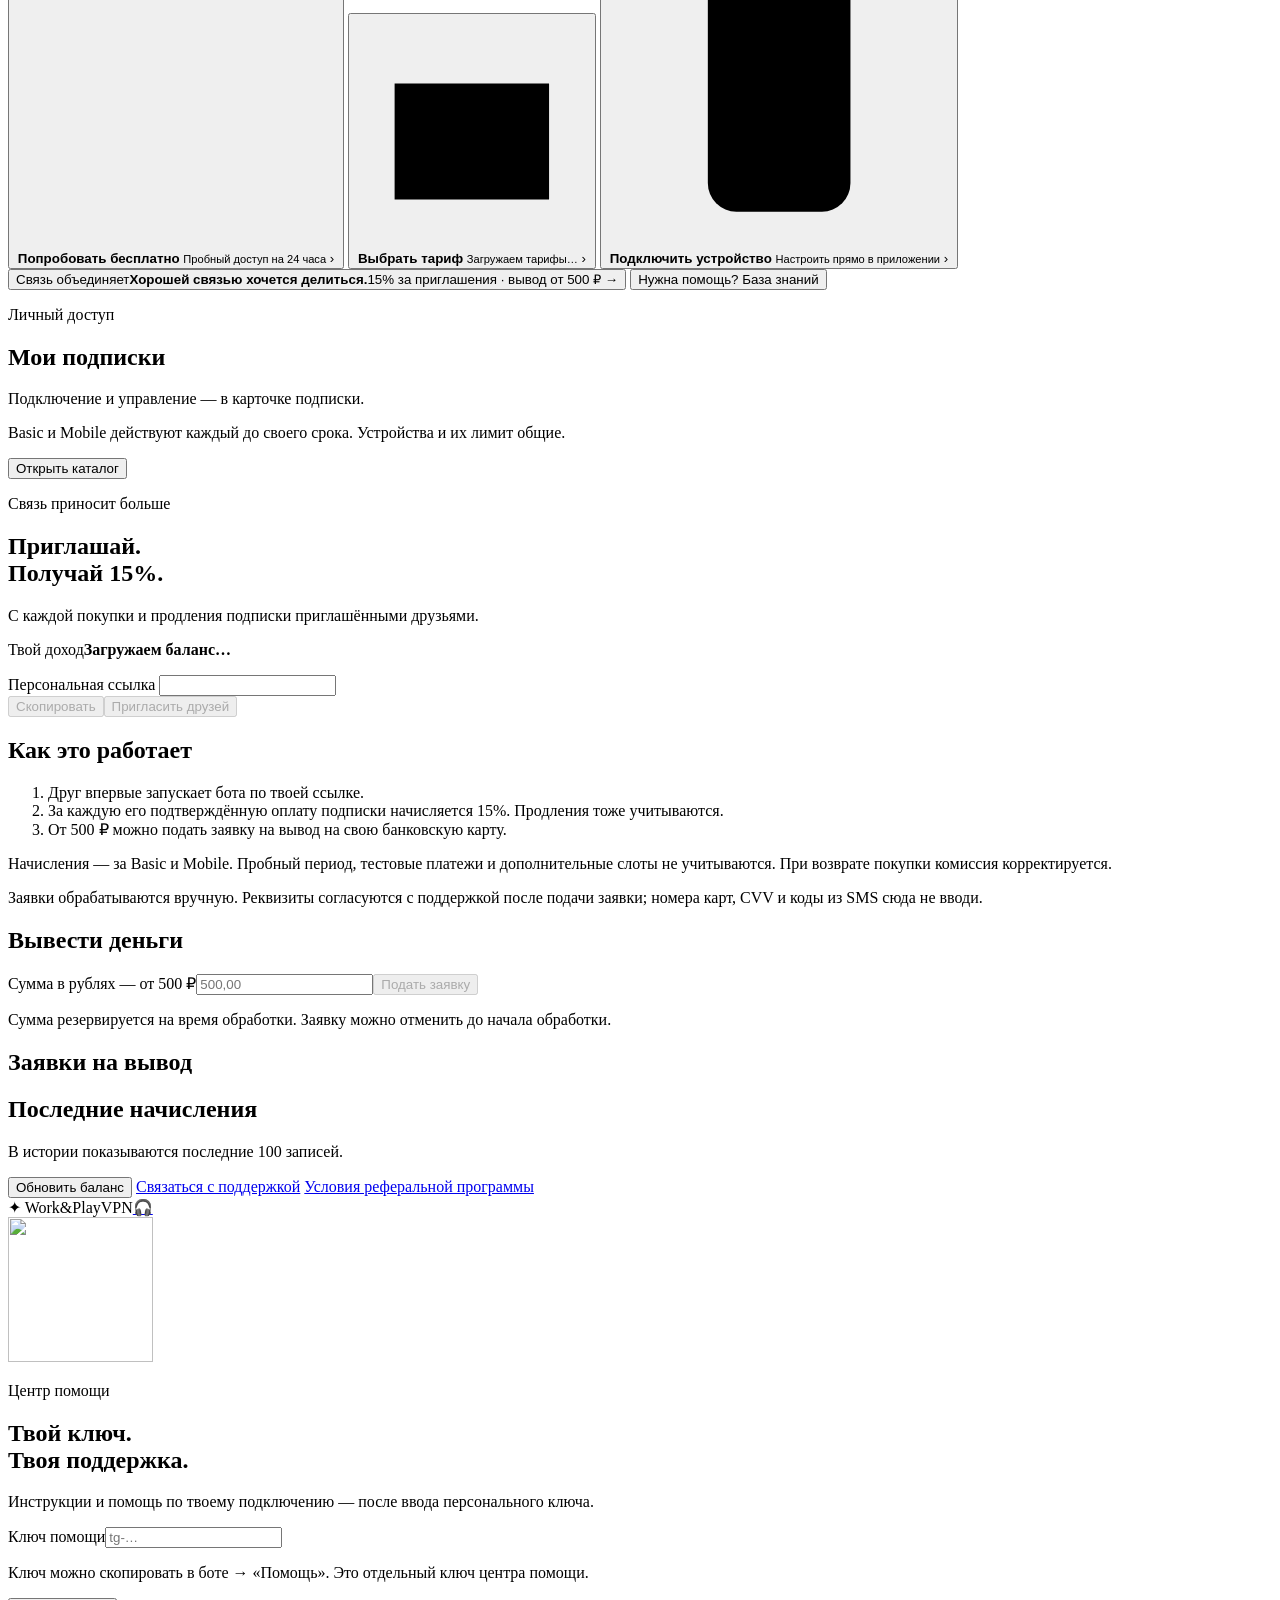
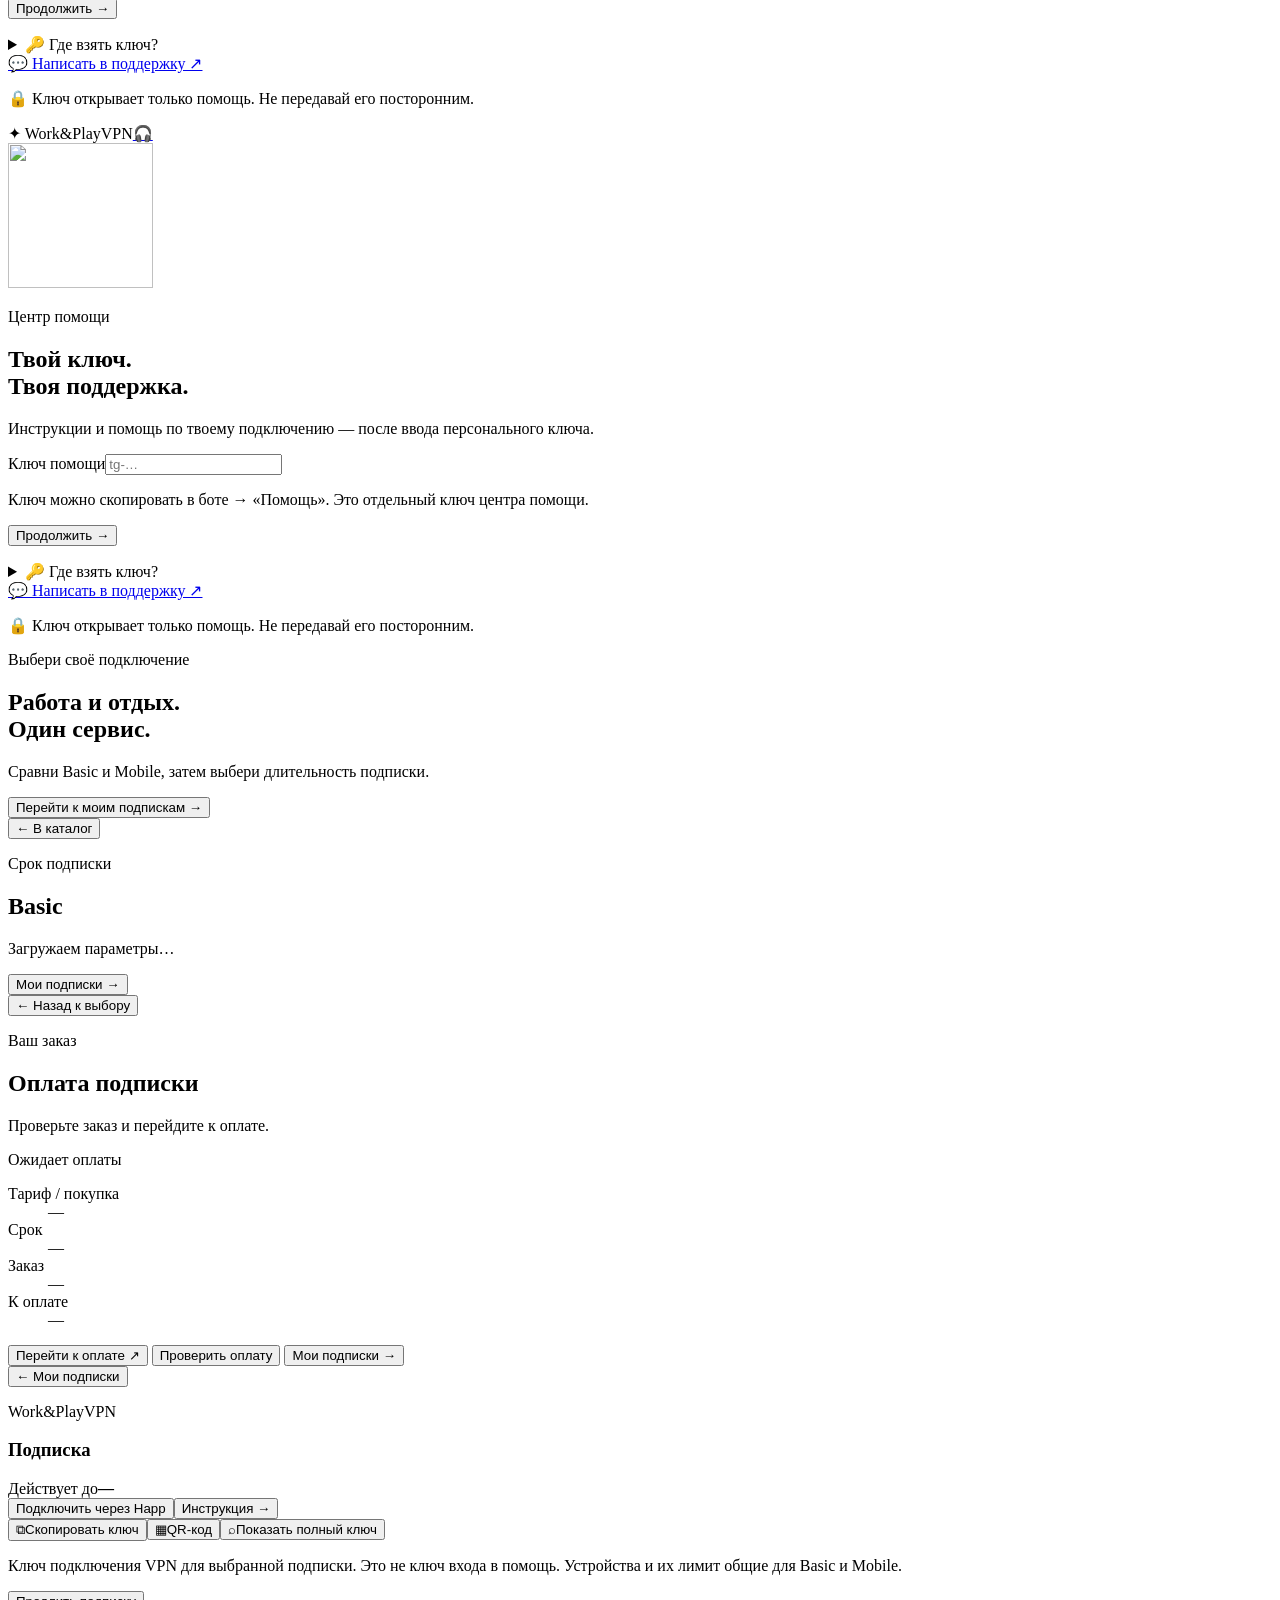
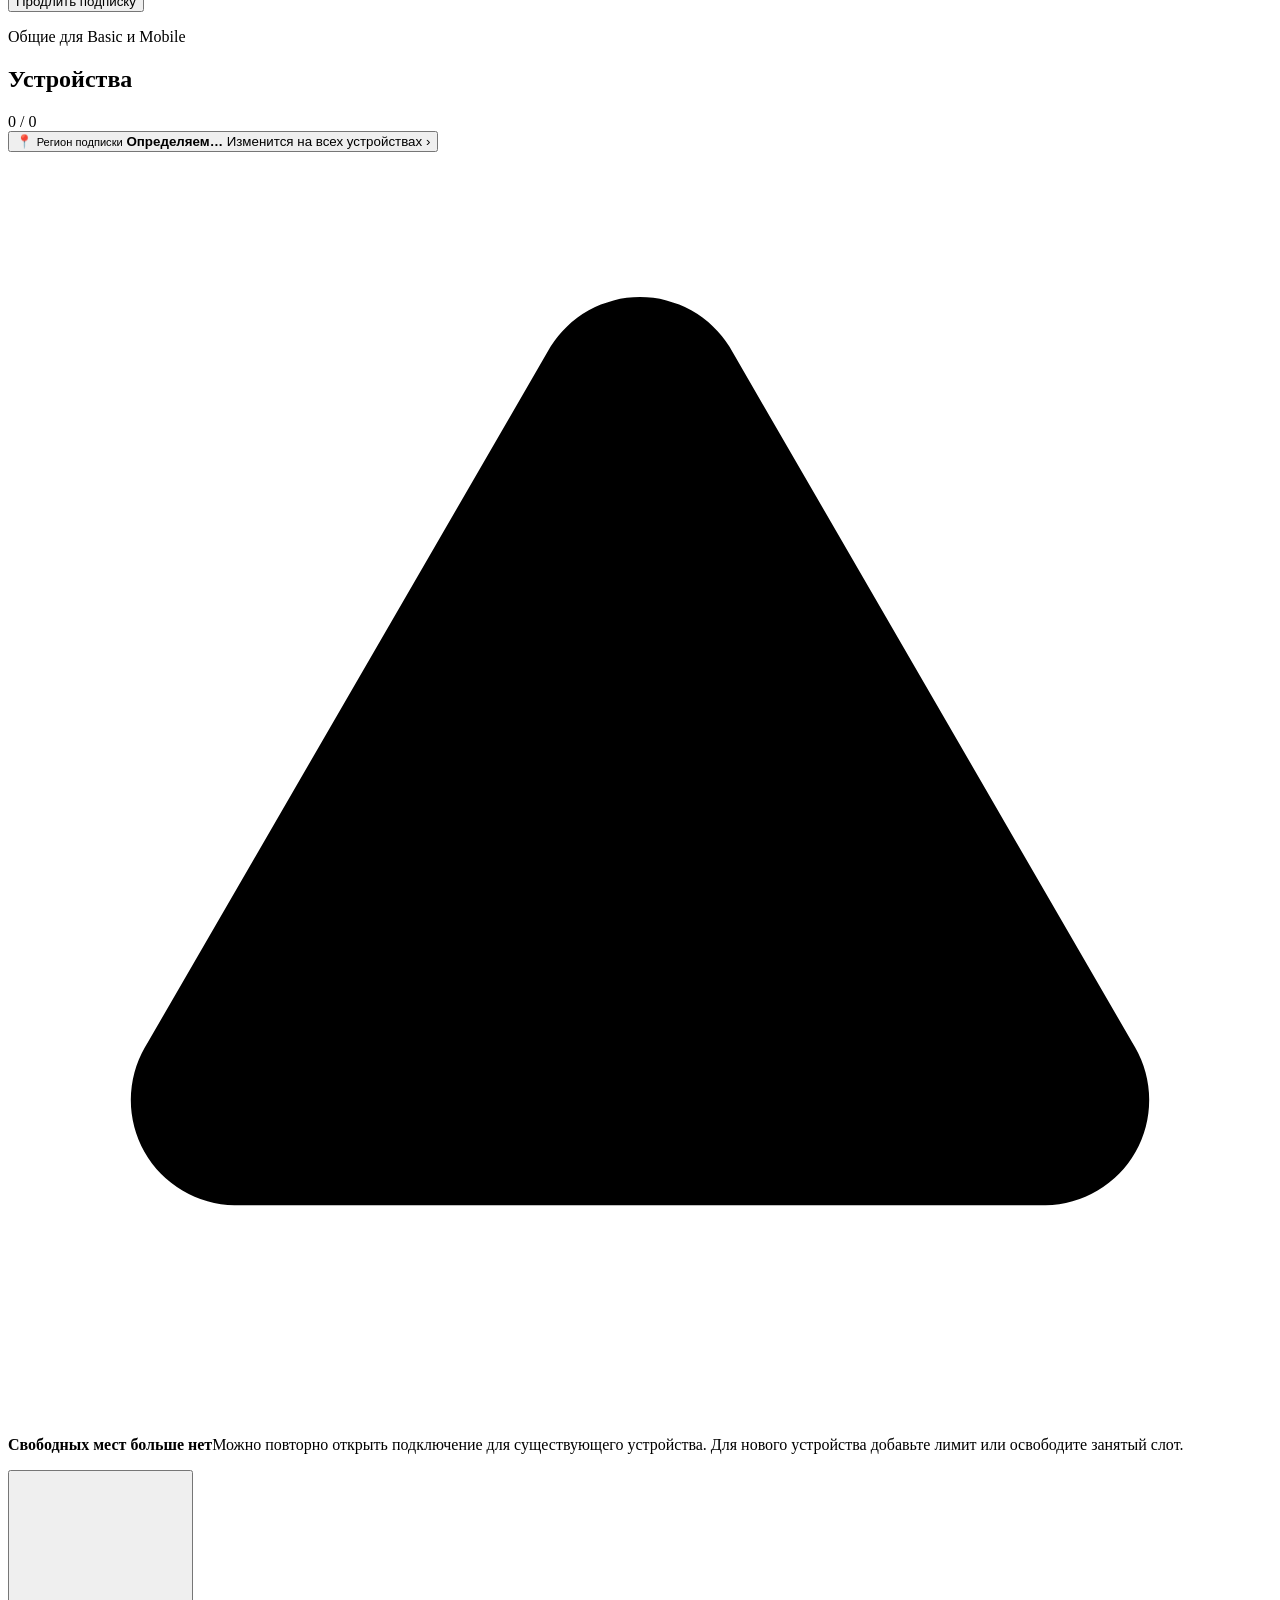
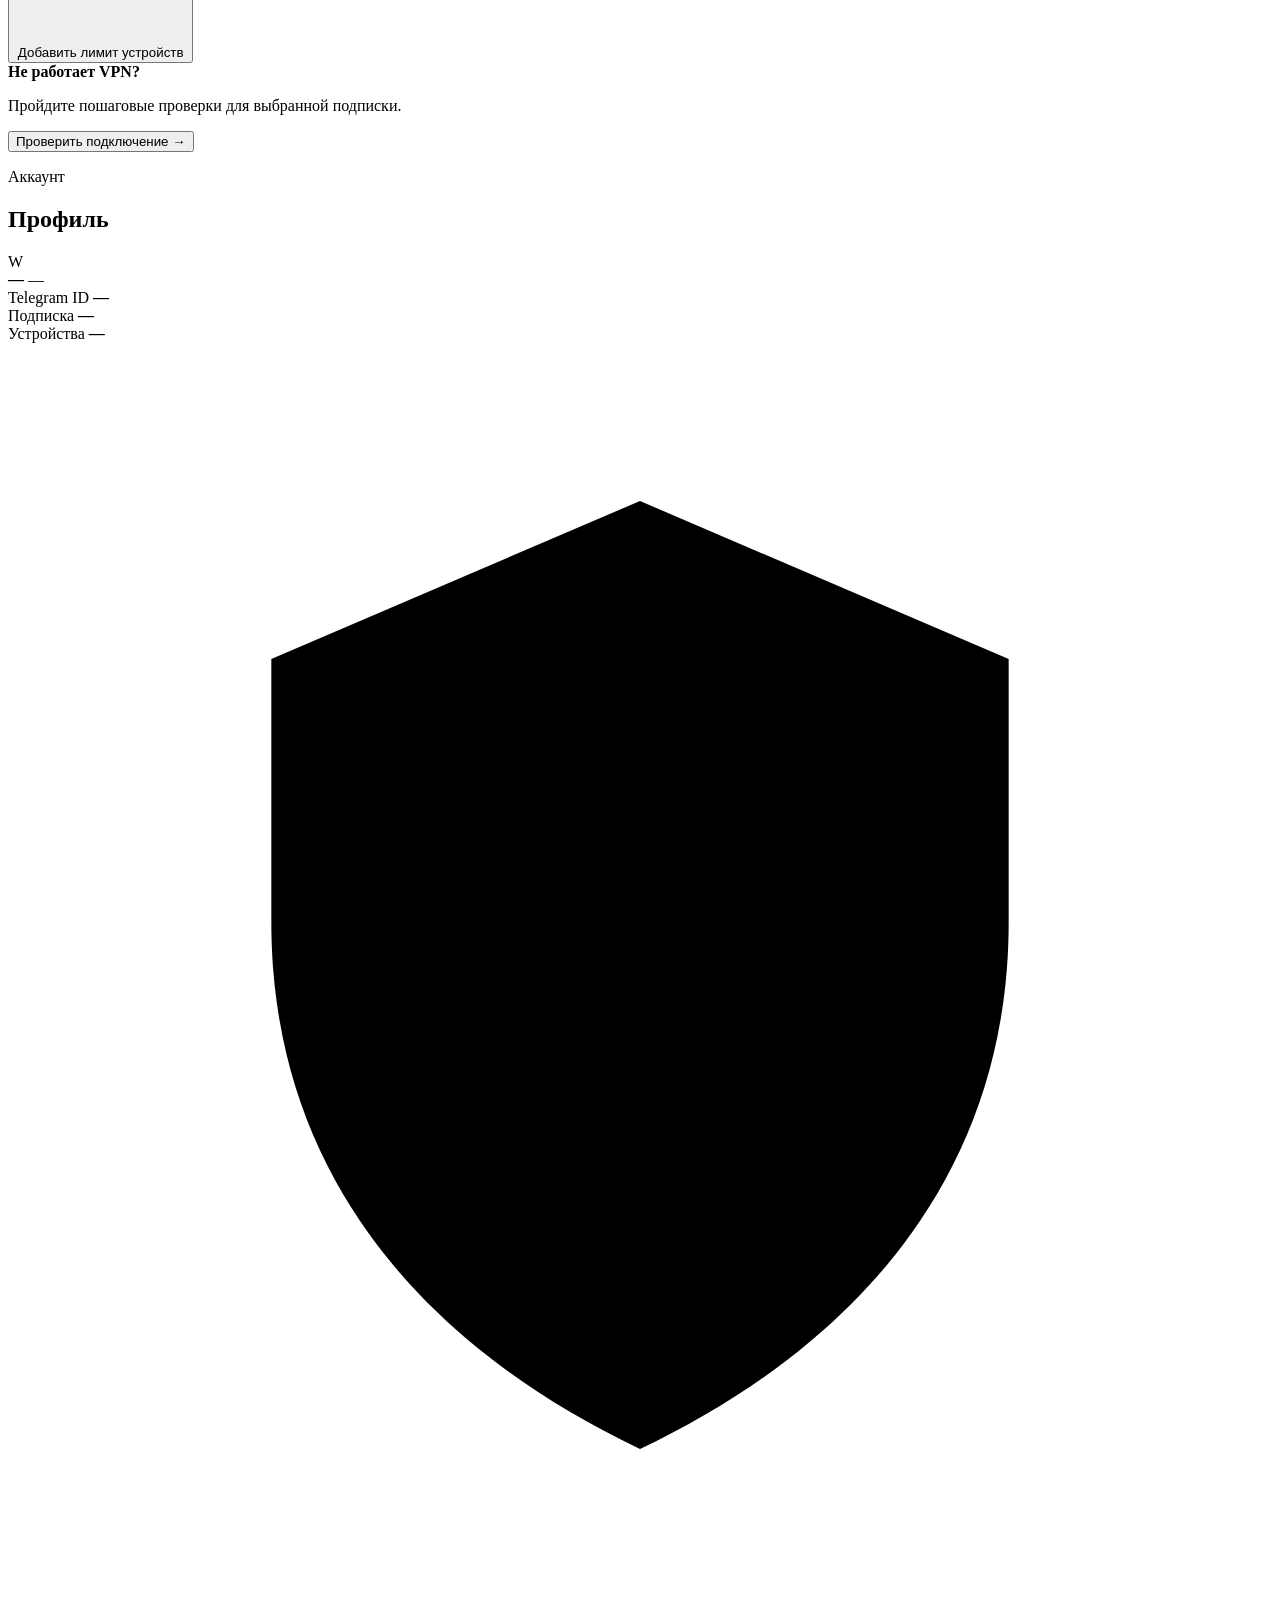
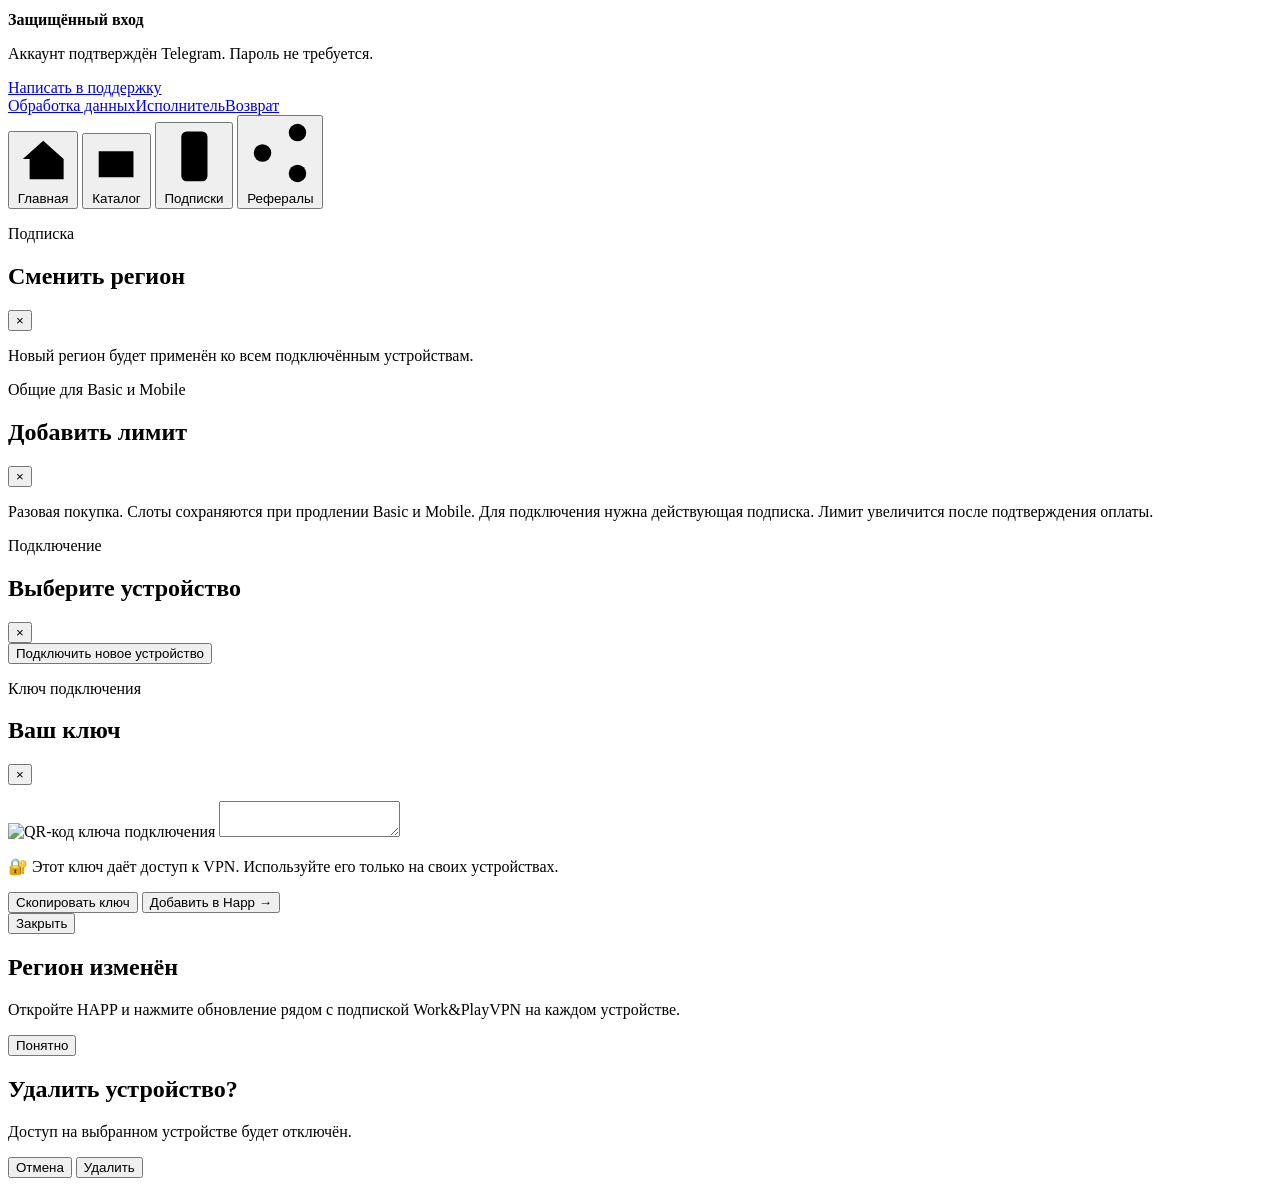
==== commit 341821f2: "Add payment checkout and fix Happ subscription navigation" ====
--- a/caddy/mini-app/index.html
+++ b/caddy/mini-app/index.html
@@ -7,14 +7,14 @@
   <meta name="robots" content="noindex, nofollow">
   <title>Work&amp;PlayVPN</title>
   <link rel="icon" href="/app/assets/favicon.svg" type="image/svg+xml">
-  <link rel="stylesheet" href="/app/assets/app.css?v=20261004-2">
+  <link rel="stylesheet" href="/app/assets/app.css?v=20261008-checkout-1">
   <script src="https://telegram.org/js/telegram-web-app.js?63"></script>
-  <script src="/app/assets/knowledge-ui.js?v=20261003-3" defer></script>
+  <script src="/app/assets/knowledge-ui.js?v=20261008-checkout-1" defer></script>
   <script src="/app/assets/help-access.js?v=20261003-5" defer></script>
-  <script src="/app/assets/support.js?v=20261003-4" defer></script>
-  <script src="/app/assets/app.js?v=20261005-gifts-1" defer></script>
-  <script src="/app/assets/gifts.js?v=20261005-2" defer></script>
-  <link rel="stylesheet" href="/app/assets/gifts.css?v=20261005-1">
+  <script src="/app/assets/support.js?v=20261008-checkout-1" defer></script>
+  <script src="/app/assets/app.js?v=20261008-happ-fix-2" defer></script>
+  <script src="/app/assets/gifts.js?v=20261008-checkout-1" defer></script>
+  <link rel="stylesheet" href="/app/assets/gifts.css?v=20261005-3">
   <link rel="stylesheet" href="/app/assets/knowledge.css?v=20261003-4">
   <link rel="stylesheet" href="/app/assets/light-theme.css?v=20261005-1">
 </head>
@@ -212,9 +212,28 @@
         <button class="button button-secondary button-wide terms-subscriptions" type="button" data-view-link="subscriptions">Мои подписки →</button>
       </section>
 
+      <section id="view-checkout" class="view" aria-labelledby="checkout-title">
+        <button id="checkout-back" class="text-button detail-back" type="button">← Назад к выбору</button>
+        <div class="section-head"><p class="eyebrow">Ваш заказ</p><h1 id="checkout-title">Оплата подписки</h1><p>Проверьте заказ и перейдите к оплате.</p></div>
+        <article class="checkout-card">
+          <p id="checkout-status" class="checkout-status" role="status" aria-live="polite">Ожидает оплаты</p>
+          <dl class="checkout-details">
+            <div><dt>Тариф / покупка</dt><dd id="checkout-plan">—</dd></div>
+            <div><dt>Срок</dt><dd id="checkout-term">—</dd></div>
+            <div><dt>Заказ</dt><dd id="checkout-order">—</dd></div>
+            <div class="checkout-total"><dt>К оплате</dt><dd id="checkout-amount">—</dd></div>
+          </dl>
+          <p id="checkout-note" class="setup-note"></p>
+          <p id="checkout-error" class="checkout-error" role="status" aria-live="polite"></p>
+          <button id="checkout-pay" class="button button-primary button-wide" type="button">Перейти к оплате ↗</button>
+          <button id="checkout-refresh" class="button button-secondary button-wide" type="button">Проверить оплату</button>
+          <button class="text-button" type="button" data-view-link="subscriptions">Мои подписки →</button>
+        </article>
+      </section>
+
       <section id="view-devices" class="view" aria-labelledby="devices-title">
         <button class="text-button detail-back" type="button" data-view-link="subscriptions">← Мои подписки</button>
-        <article class="connection-hero detail-hero"><div class="connection-orbit" aria-hidden="true"></div><p class="eyebrow">Work&amp;PlayVPN</p><h1 id="detail-tier-name">Подписка</h1><p id="detail-description"></p><div class="detail-row"><span>Действует до</span><strong id="detail-expiry">—</strong></div><button id="detail-connect" class="button button-primary button-wide" type="button">Подключить через Happ</button><div class="key-actions" aria-label="Действия с ключом"><button class="key-action" type="button" data-key-action="copy"><span aria-hidden="true">⧉</span>Скопировать ключ</button><button class="key-action" type="button" data-key-action="qr"><span aria-hidden="true">▦</span>QR-код</button><button class="key-action key-action-wide" type="button" data-key-action="full"><span aria-hidden="true">⌕</span>Показать полный ключ</button></div><p class="key-context-note">Ключ подключения VPN для выбранной подписки. Это не ключ входа в помощь. Устройства и их лимит общие для Basic и Mobile.</p><button id="detail-renew" class="button button-secondary button-wide" type="button">Продлить подписку</button></article>
+        <article class="connection-hero detail-hero"><div class="connection-orbit" aria-hidden="true"></div><p class="eyebrow">Work&amp;PlayVPN</p><h1 id="detail-tier-name">Подписка</h1><p id="detail-description"></p><div class="detail-row"><span>Действует до</span><strong id="detail-expiry">—</strong></div><button id="detail-connect" class="button button-primary button-wide" type="button">Подключить через Happ</button><button id="detail-instruction" class="button button-secondary button-wide detail-instruction" type="button">Инструкция →</button><div class="key-actions" aria-label="Действия с ключом"><button class="key-action" type="button" data-key-action="copy"><span aria-hidden="true">⧉</span>Скопировать ключ</button><button class="key-action" type="button" data-key-action="qr"><span aria-hidden="true">▦</span>QR-код</button><button class="key-action key-action-wide" type="button" data-key-action="full"><span aria-hidden="true">⌕</span>Показать полный ключ</button></div><p class="key-context-note">Ключ подключения VPN для выбранной подписки. Это не ключ входа в помощь. Устройства и их лимит общие для Basic и Mobile.</p><button id="detail-renew" class="button button-secondary button-wide" type="button">Продлить подписку</button></article>
         <div class="section-head section-head-row">
           <div>
             <p class="eyebrow">Общие для Basic и Mobile</p>
@@ -246,8 +265,9 @@
         </button>
 
         <div class="help-card">
-          <strong>Как подключить?</strong>
-          <p>Откройте «Подключить через Happ» в карточке подписки на нужном устройстве. Название и ОС обновятся автоматически после загрузки подписки в Happ.</p>
+          <strong>Не работает VPN?</strong>
+          <p>Пройдите пошаговые проверки для выбранной подписки.</p>
+          <button id="detail-check" class="button button-secondary button-wide" type="button">Проверить подключение →</button>
         </div>
       </section>
 
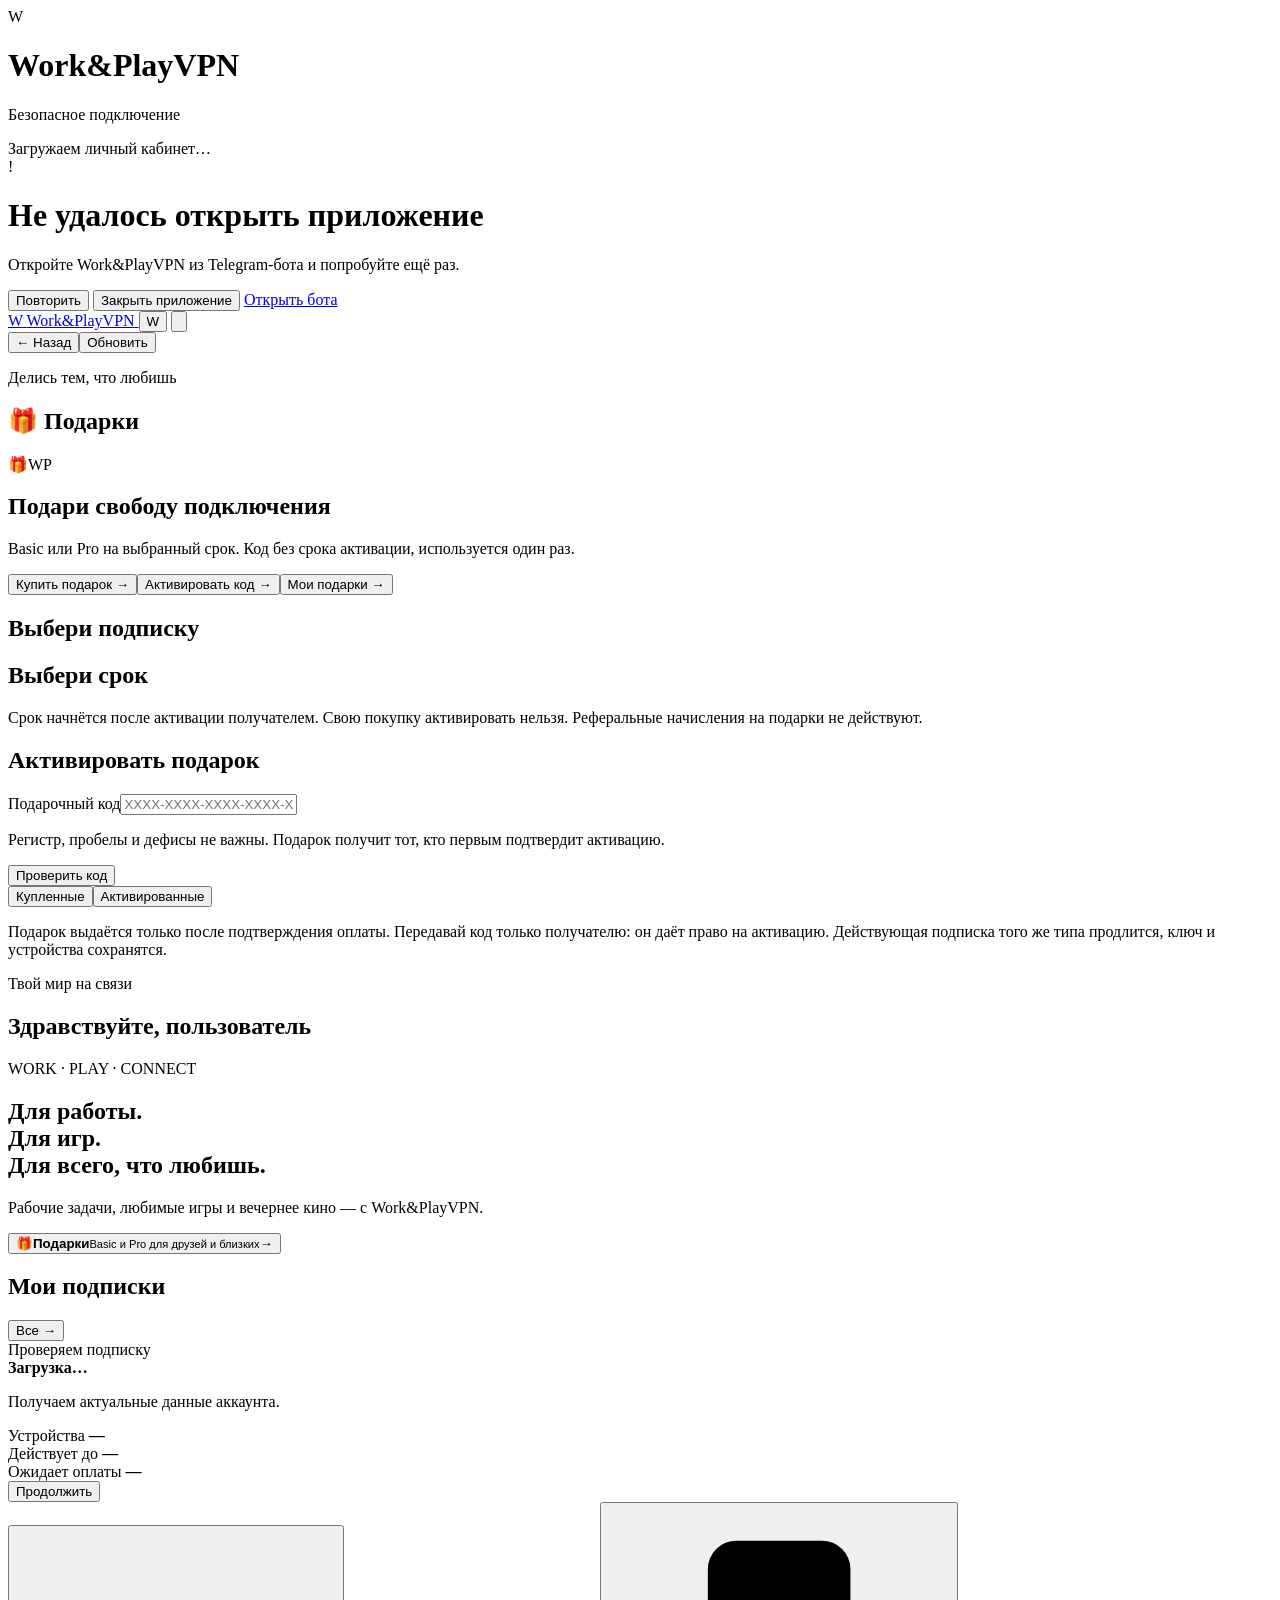
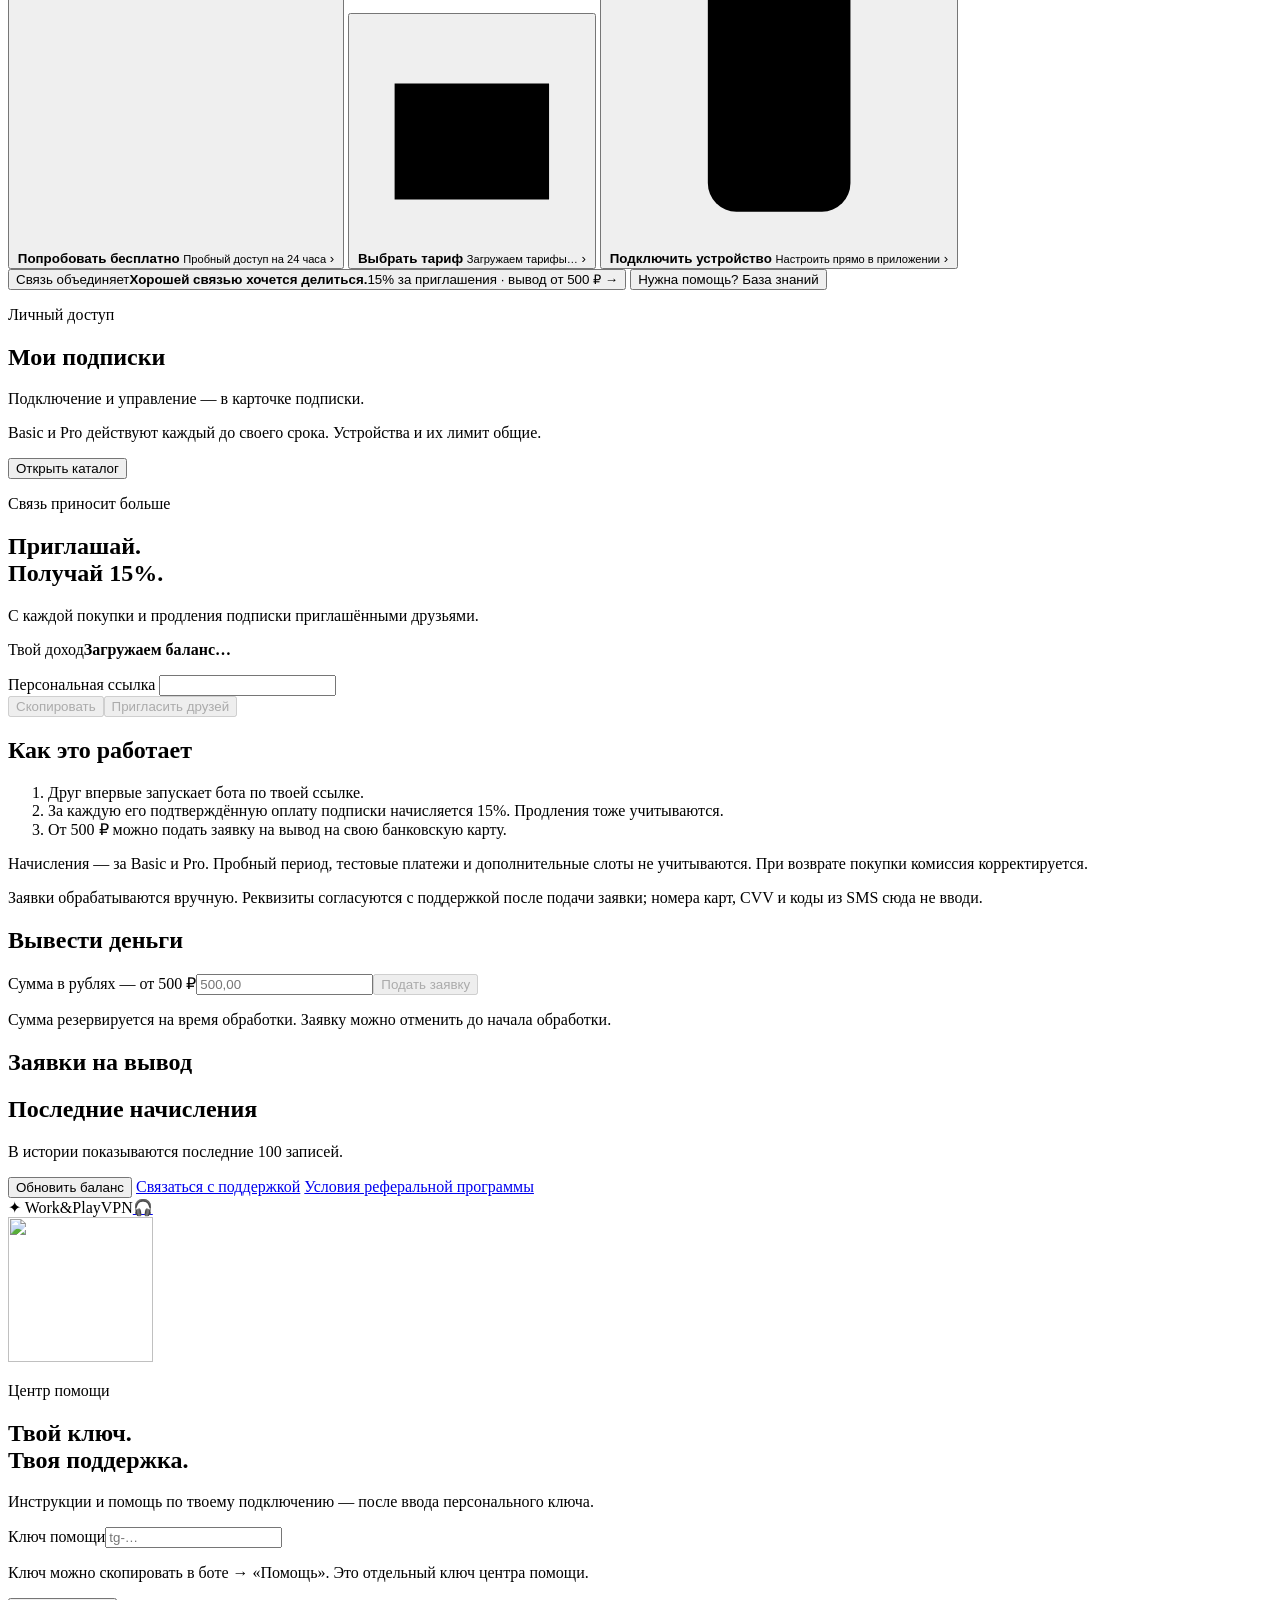
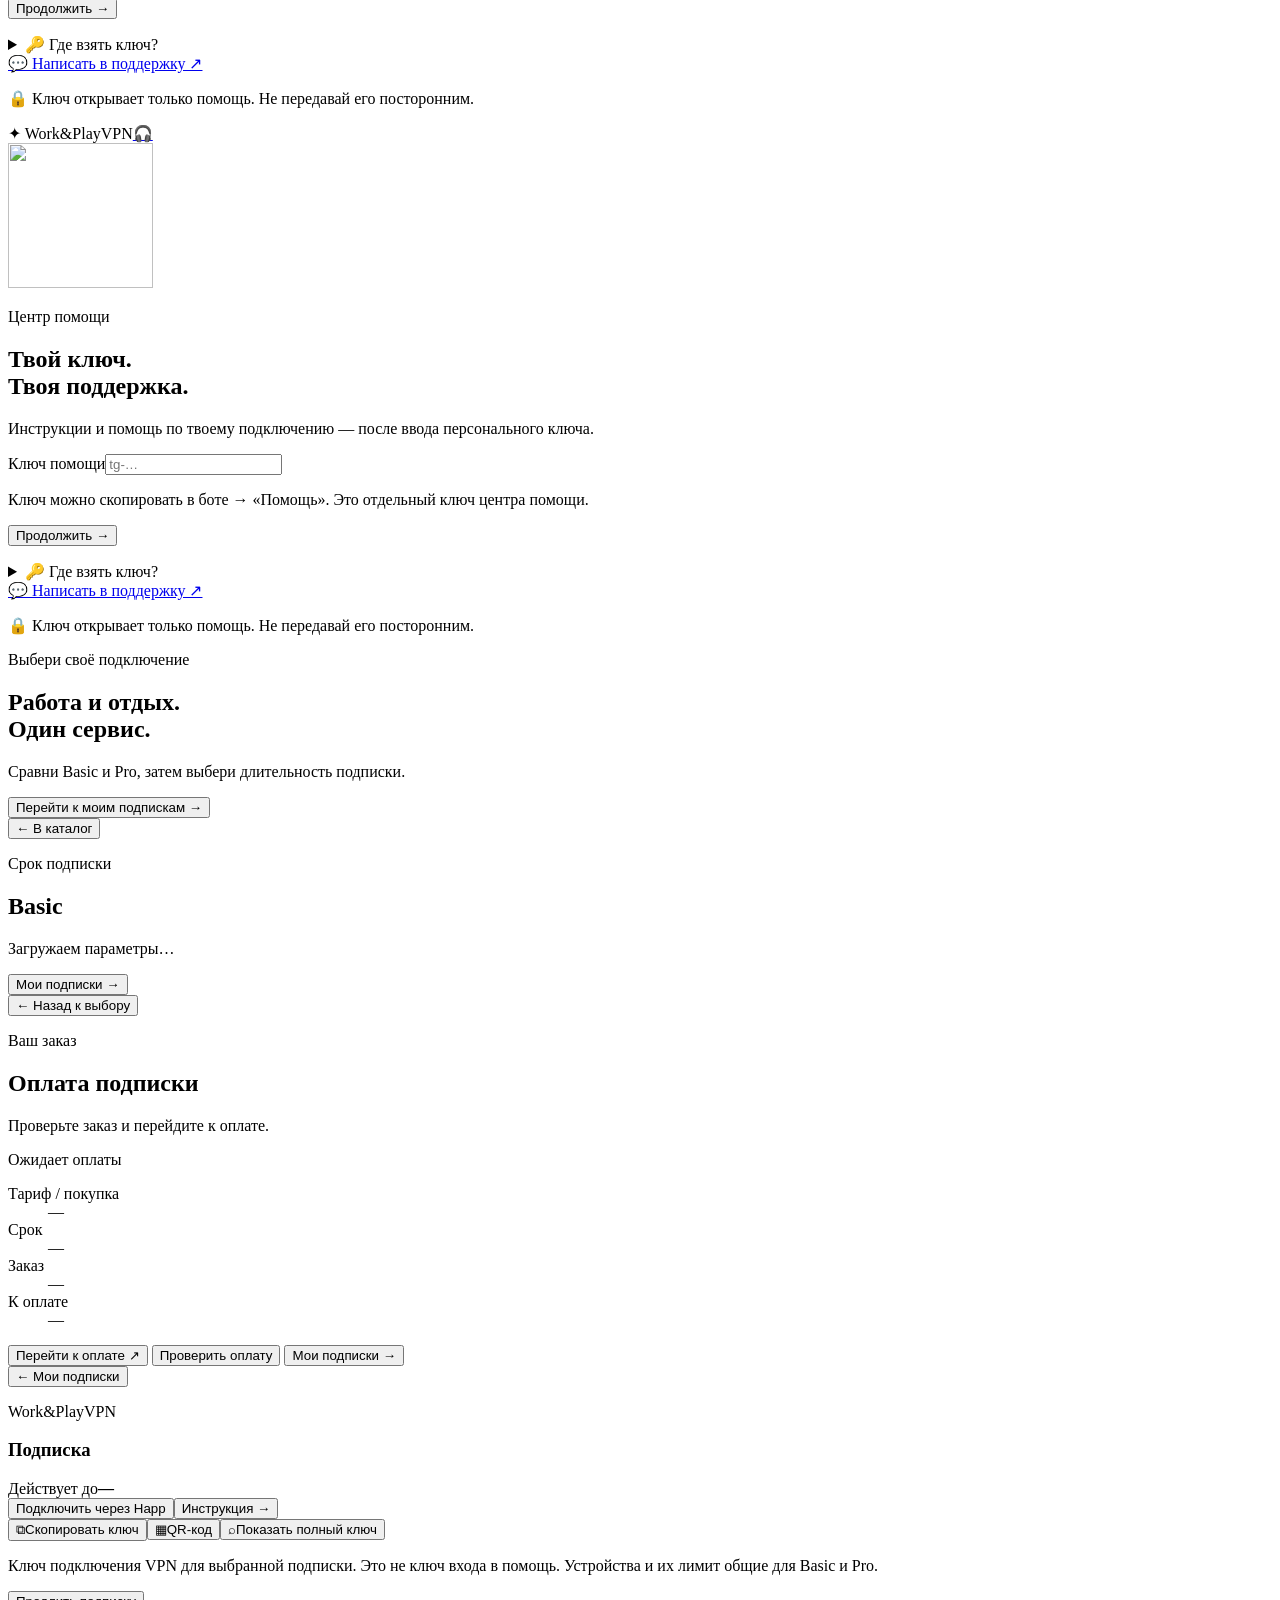
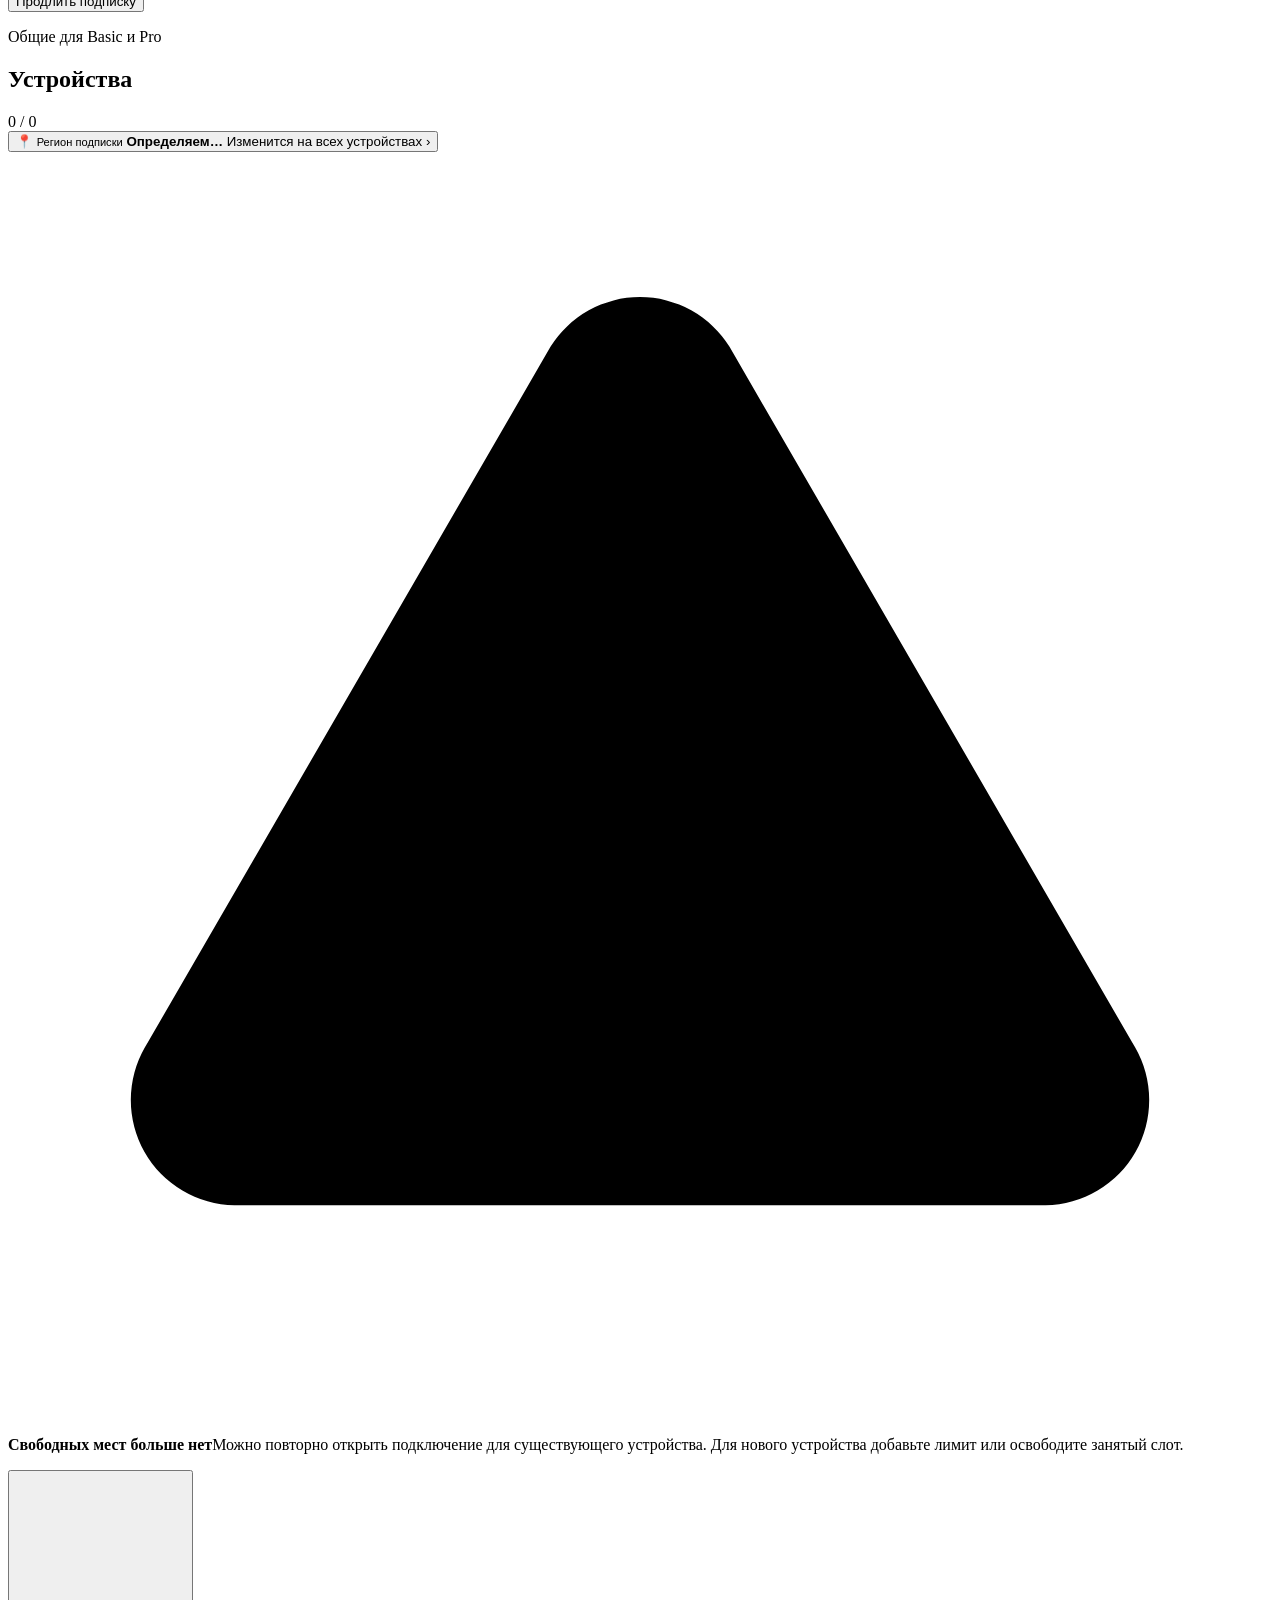
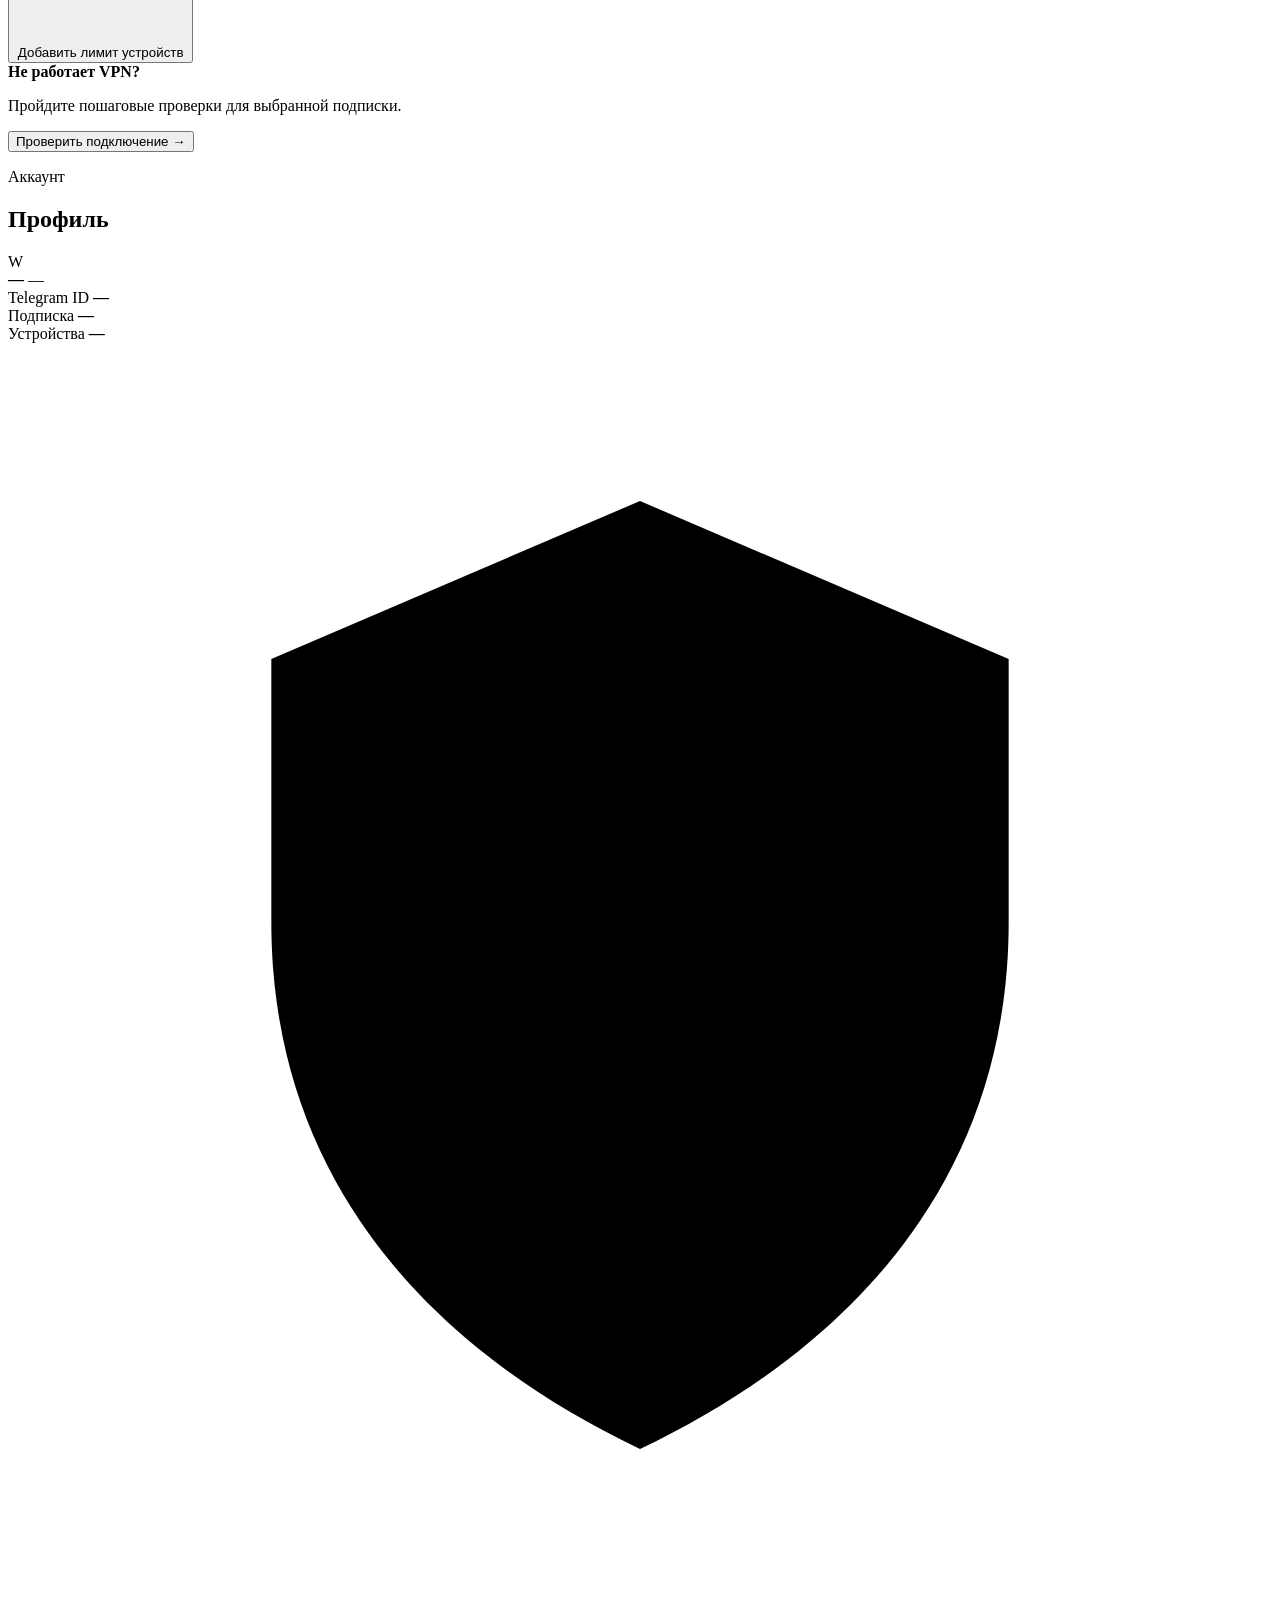
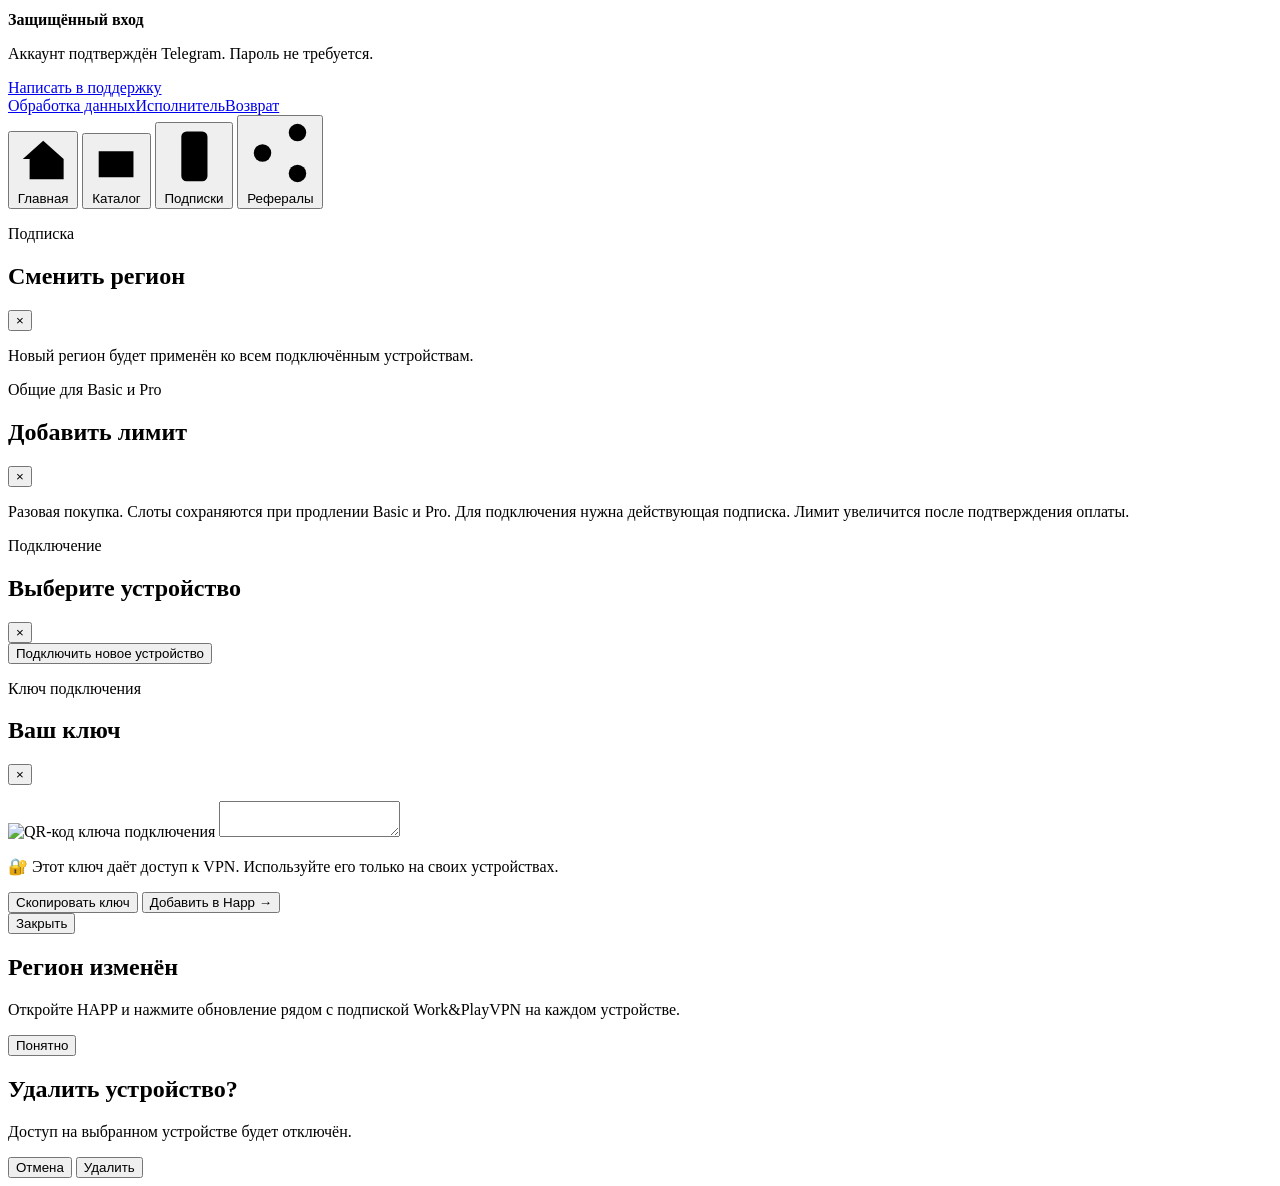
==== commit 899a9b38: "Rename Mobile to Pro and add SMZ receipts and payment labels" ====
--- a/caddy/mini-app/index.html
+++ b/caddy/mini-app/index.html
@@ -7,16 +7,16 @@
   <meta name="robots" content="noindex, nofollow">
   <title>Work&amp;PlayVPN</title>
   <link rel="icon" href="/app/assets/favicon.svg" type="image/svg+xml">
-  <link rel="stylesheet" href="/app/assets/app.css?v=20261008-checkout-1">
+  <link rel="stylesheet" href="/app/assets/app.css?v=20261009-labels-2">
   <script src="https://telegram.org/js/telegram-web-app.js?63"></script>
-  <script src="/app/assets/knowledge-ui.js?v=20261008-checkout-1" defer></script>
-  <script src="/app/assets/help-access.js?v=20261003-5" defer></script>
-  <script src="/app/assets/support.js?v=20261008-checkout-1" defer></script>
-  <script src="/app/assets/app.js?v=20261008-happ-fix-2" defer></script>
-  <script src="/app/assets/gifts.js?v=20261008-checkout-1" defer></script>
-  <link rel="stylesheet" href="/app/assets/gifts.css?v=20261005-3">
-  <link rel="stylesheet" href="/app/assets/knowledge.css?v=20261003-4">
-  <link rel="stylesheet" href="/app/assets/light-theme.css?v=20261005-1">
+  <script src="/app/assets/knowledge-ui.js?v=20261009-labels-2" defer></script>
+  <script src="/app/assets/help-access.js?v=20261009-labels-2" defer></script>
+  <script src="/app/assets/support.js?v=20261009-labels-2" defer></script>
+  <script src="/app/assets/app.js?v=20261009-labels-2" defer></script>
+  <script src="/app/assets/gifts.js?v=20261009-labels-2" defer></script>
+  <link rel="stylesheet" href="/app/assets/gifts.css?v=20261009-labels-2">
+  <link rel="stylesheet" href="/app/assets/knowledge.css?v=20261009-labels-2">
+  <link rel="stylesheet" href="/app/assets/light-theme.css?v=20261009-labels-2">
 </head>
 <body>
   <div class="ambient ambient-one" aria-hidden="true"></div>
@@ -62,7 +62,7 @@
         <p class="eyebrow">Делись тем, что любишь</p><h1 id="gifts-title">🎁 Подарки</h1>
         <p id="gift-error" class="gift-error hidden" role="alert"></p>
         <div data-gift-pane="home">
-          <article class="gift-hero"><div class="gift-art" aria-hidden="true">🎁<span>WP</span></div><h2>Подари свободу подключения</h2><p>Basic или Mobile на выбранный срок. Код без срока активации, используется один раз.</p></article>
+          <article class="gift-hero"><div class="gift-art" aria-hidden="true">🎁<span>WP</span></div><h2>Подари свободу подключения</h2><p>Basic или Pro на выбранный срок. Код без срока активации, используется один раз.</p></article>
           <div class="gift-actions"><button class="button button-primary" data-gift-open="types" type="button">Купить подарок →</button><button class="button button-secondary" data-gift-open="redeem" type="button">Активировать код →</button><button class="button button-secondary" data-gift-open="mine" type="button">Мои подарки →</button></div>
         </div>
         <div data-gift-pane="types" class="hidden"><h2>Выбери подписку</h2><div id="gift-types"></div></div>
@@ -83,7 +83,7 @@
           <h2>Для работы.<br>Для игр.<br>Для всего, что любишь.</h2>
           <p>Рабочие задачи, любимые игры и вечернее кино — с Work&amp;PlayVPN.</p>
         </div>
-        <button type="button" class="gift-home-card" data-view-link="gifts"><span class="gift-home-icon" aria-hidden="true">🎁</span><span><strong>Подарки</strong><small>Basic и Mobile для друзей и близких</small></span><span aria-hidden="true">→</span></button>
+        <button type="button" class="gift-home-card" data-view-link="gifts"><span class="gift-home-icon" aria-hidden="true">🎁</span><span><strong>Подарки</strong><small>Basic и Pro для друзей и близких</small></span><span aria-hidden="true">→</span></button>
         <div class="mini-section-heading"><h2>Мои подписки</h2><button class="text-button" type="button" data-view-link="subscriptions">Все →</button></div>
         <article id="subscription-card" class="status-card">
           <div class="status-card-head">
@@ -156,7 +156,7 @@
       <section id="view-subscriptions" class="view" aria-labelledby="subscriptions-title">
         <div class="section-head"><p class="eyebrow">Личный доступ</p><h1 id="subscriptions-title">Мои подписки</h1><p>Подключение и управление — в карточке подписки.</p></div>
         <div id="subscriptions-list" class="subscription-profiles"></div>
-        <p class="shared-note">Basic и Mobile действуют каждый до своего срока. Устройства и их лимит общие.</p>
+        <p class="shared-note">Basic и Pro действуют каждый до своего срока. Устройства и их лимит общие.</p>
         <button class="button button-secondary button-wide" type="button" data-view-link="plans">Открыть каталог</button>
       </section>
       <section id="view-referrals" class="view" aria-labelledby="referrals-title">
@@ -166,7 +166,7 @@
         <label class="referral-link-label" for="referral-link">Персональная ссылка</label>
         <input id="referral-link" class="referral-input" readonly aria-label="Персональная реферальная ссылка">
         <div class="referral-actions"><button id="referral-copy" class="button button-secondary" type="button" disabled>Скопировать</button><button id="referral-share" class="button" type="button" disabled>Пригласить друзей</button></div>
-        <article class="referral-rules"><h2>Как это работает</h2><ol><li>Друг впервые запускает бота по твоей ссылке.</li><li>За каждую его подтверждённую оплату подписки начисляется 15%. Продления тоже учитываются.</li><li>От 500 ₽ можно подать заявку на вывод на свою банковскую карту.</li></ol><p>Начисления — за Basic и Mobile. Пробный период, тестовые платежи и дополнительные слоты не учитываются. При возврате покупки комиссия корректируется.</p><p>Заявки обрабатываются вручную. Реквизиты согласуются с поддержкой после подачи заявки; номера карт, CVV и коды из SMS сюда не вводи.</p></article>
+        <article class="referral-rules"><h2>Как это работает</h2><ol><li>Друг впервые запускает бота по твоей ссылке.</li><li>За каждую его подтверждённую оплату подписки начисляется 15%. Продления тоже учитываются.</li><li>От 500 ₽ можно подать заявку на вывод на свою банковскую карту.</li></ol><p>Начисления — за Basic и Pro. Пробный период, тестовые платежи и дополнительные слоты не учитываются. При возврате покупки комиссия корректируется.</p><p>Заявки обрабатываются вручную. Реквизиты согласуются с поддержкой после подачи заявки; номера карт, CVV и коды из SMS сюда не вводи.</p></article>
         <form id="referral-withdraw-form" class="referral-rules"><h2>Вывести деньги</h2><label for="referral-amount">Сумма в рублях — от 500 ₽</label><input id="referral-amount" class="referral-input" type="text" inputmode="decimal" autocomplete="off" placeholder="500,00" required><button id="referral-withdraw" class="button button-wide" type="submit" disabled>Подать заявку</button><p>Сумма резервируется на время обработки. Заявку можно отменить до начала обработки.</p></form>
         <article class="referral-history-card" aria-labelledby="referral-withdrawals-title"><h2 id="referral-withdrawals-title">Заявки на вывод</h2><div id="referral-withdrawals" class="referral-history"></div></article>
         <article class="referral-history-card" aria-labelledby="referral-commissions-title"><h2 id="referral-commissions-title">Последние начисления</h2><div id="referral-commissions" class="referral-history"></div><p class="muted">В истории показываются последние 100 записей.</p></article>
@@ -183,7 +183,7 @@
 <form id="support-form" novalidate><input id="support-category" type="hidden" value="connection"><div id="support-stage" tabindex="-1"><p id="support-step-label" class="kb-step"></p><h2 id="support-step-title"></h2><p id="support-step-intro" class="kb-muted"></p>
 <div data-support-stage="topic"><div id="support-topics" class="kb-topic-list"></div></div>
 <div data-support-stage="context" hidden><label for="support-platform">На каком устройстве возник вопрос?</label><select id="support-platform" class="referral-input"><option value="ios">🍎 iPhone / iPad</option><option value="android">🤖 Android</option><option value="windows">💻 Windows</option><option value="macos">💻 macOS</option><option value="linux">🐧 Linux</option><option value="other">📺 Телевизор / другое</option><option value="unknown">Не относится к устройству / не знаю</option></select>
-<label for="support-tier">С какой подпиской?</label><select id="support-tier" class="referral-input"><option value="unknown">Не знаю / не относится к вопросу</option><option value="mobile">Mobile</option><option value="basic">Basic</option></select>
+<label for="support-tier">С какой подпиской?</label><select id="support-tier" class="referral-input"><option value="unknown">Не знаю / не относится к вопросу</option><option value="mobile">Pro</option><option value="basic">Basic</option></select>
 <label for="support-network">В какой сети?</label><select id="support-network" class="referral-input"><option value="unknown">Не знаю / не относится к вопросу</option><option value="wifi">📶 Wi-Fi</option><option value="mobile">📡 Мобильная сеть</option><option value="both">Wi-Fi и мобильная сеть</option></select>
 <label for="support-device">Устройство из аккаунта <span class="kb-muted">· необязательно</span></label><select id="support-device" class="referral-input"><option value="">Не выбирать устройство</option></select><button class="button button-wide" type="button" data-support-next="checks">Дальше →</button></div>
 <div data-support-stage="checks" hidden><div id="support-check" class="kb-check"></div><div class="kb-wizard-actions"><button class="button button-wide" type="button" id="support-solved">✅ Помогло, всё работает</button><button class="button button-secondary button-wide" type="button" id="support-check-next">Не помогло, дальше →</button><button class="kb-text-link" type="button" data-support-next="describe">Сразу перейти к обращению</button></div></div>
@@ -197,7 +197,7 @@
         <div class="section-head">
           <p class="eyebrow">Выбери своё подключение</p>
           <h1 id="plans-title">Работа и отдых.<br>Один сервис.</h1>
-          <p>Сравни Basic и Mobile, затем выбери длительность подписки.</p>
+          <p>Сравни Basic и Pro, затем выбери длительность подписки.</p>
         </div>
         <div id="catalog-overview" class="catalog-overview"></div>
         <div id="catalog-comparison"></div>
@@ -233,10 +233,10 @@
 
       <section id="view-devices" class="view" aria-labelledby="devices-title">
         <button class="text-button detail-back" type="button" data-view-link="subscriptions">← Мои подписки</button>
-        <article class="connection-hero detail-hero"><div class="connection-orbit" aria-hidden="true"></div><p class="eyebrow">Work&amp;PlayVPN</p><h1 id="detail-tier-name">Подписка</h1><p id="detail-description"></p><div class="detail-row"><span>Действует до</span><strong id="detail-expiry">—</strong></div><button id="detail-connect" class="button button-primary button-wide" type="button">Подключить через Happ</button><button id="detail-instruction" class="button button-secondary button-wide detail-instruction" type="button">Инструкция →</button><div class="key-actions" aria-label="Действия с ключом"><button class="key-action" type="button" data-key-action="copy"><span aria-hidden="true">⧉</span>Скопировать ключ</button><button class="key-action" type="button" data-key-action="qr"><span aria-hidden="true">▦</span>QR-код</button><button class="key-action key-action-wide" type="button" data-key-action="full"><span aria-hidden="true">⌕</span>Показать полный ключ</button></div><p class="key-context-note">Ключ подключения VPN для выбранной подписки. Это не ключ входа в помощь. Устройства и их лимит общие для Basic и Mobile.</p><button id="detail-renew" class="button button-secondary button-wide" type="button">Продлить подписку</button></article>
+        <article class="connection-hero detail-hero"><div class="connection-orbit" aria-hidden="true"></div><p class="eyebrow">Work&amp;PlayVPN</p><h1 id="detail-tier-name">Подписка</h1><p id="detail-description"></p><div class="detail-row"><span>Действует до</span><strong id="detail-expiry">—</strong></div><button id="detail-connect" class="button button-primary button-wide" type="button">Подключить через Happ</button><button id="detail-instruction" class="button button-secondary button-wide detail-instruction" type="button">Инструкция →</button><div class="key-actions" aria-label="Действия с ключом"><button class="key-action" type="button" data-key-action="copy"><span aria-hidden="true">⧉</span>Скопировать ключ</button><button class="key-action" type="button" data-key-action="qr"><span aria-hidden="true">▦</span>QR-код</button><button class="key-action key-action-wide" type="button" data-key-action="full"><span aria-hidden="true">⌕</span>Показать полный ключ</button></div><p class="key-context-note">Ключ подключения VPN для выбранной подписки. Это не ключ входа в помощь. Устройства и их лимит общие для Basic и Pro.</p><button id="detail-renew" class="button button-secondary button-wide" type="button">Продлить подписку</button></article>
         <div class="section-head section-head-row">
           <div>
-            <p class="eyebrow">Общие для Basic и Mobile</p>
+            <p class="eyebrow">Общие для Basic и Pro</p>
             <h1 id="devices-title">Устройства</h1>
           </div>
           <span id="devices-counter" class="counter">0 / 0</span>
@@ -355,10 +355,10 @@
   <div id="slot-sheet" class="sheet-backdrop hidden" role="dialog" aria-modal="true" aria-labelledby="slot-title">
     <div class="sheet sheet-small">
       <div class="sheet-handle" aria-hidden="true"></div>
-      <div class="sheet-head"><div><p class="eyebrow">Общие для Basic и Mobile</p><h2 id="slot-title">Добавить лимит</h2></div><button id="close-slot-sheet" class="icon-button" type="button" aria-label="Закрыть">×</button></div>
+      <div class="sheet-head"><div><p class="eyebrow">Общие для Basic и Pro</p><h2 id="slot-title">Добавить лимит</h2></div><button id="close-slot-sheet" class="icon-button" type="button" aria-label="Закрыть">×</button></div>
       <p id="slot-limit" class="setup-note"></p>
       <div id="slot-offers" class="device-connect-list"></div>
-      <p class="setup-note">Разовая покупка. Слоты сохраняются при продлении Basic и Mobile. Для подключения нужна действующая подписка. Лимит увеличится после подтверждения оплаты.</p>
+      <p class="setup-note">Разовая покупка. Слоты сохраняются при продлении Basic и Pro. Для подключения нужна действующая подписка. Лимит увеличится после подтверждения оплаты.</p>
     </div>
   </div>
 
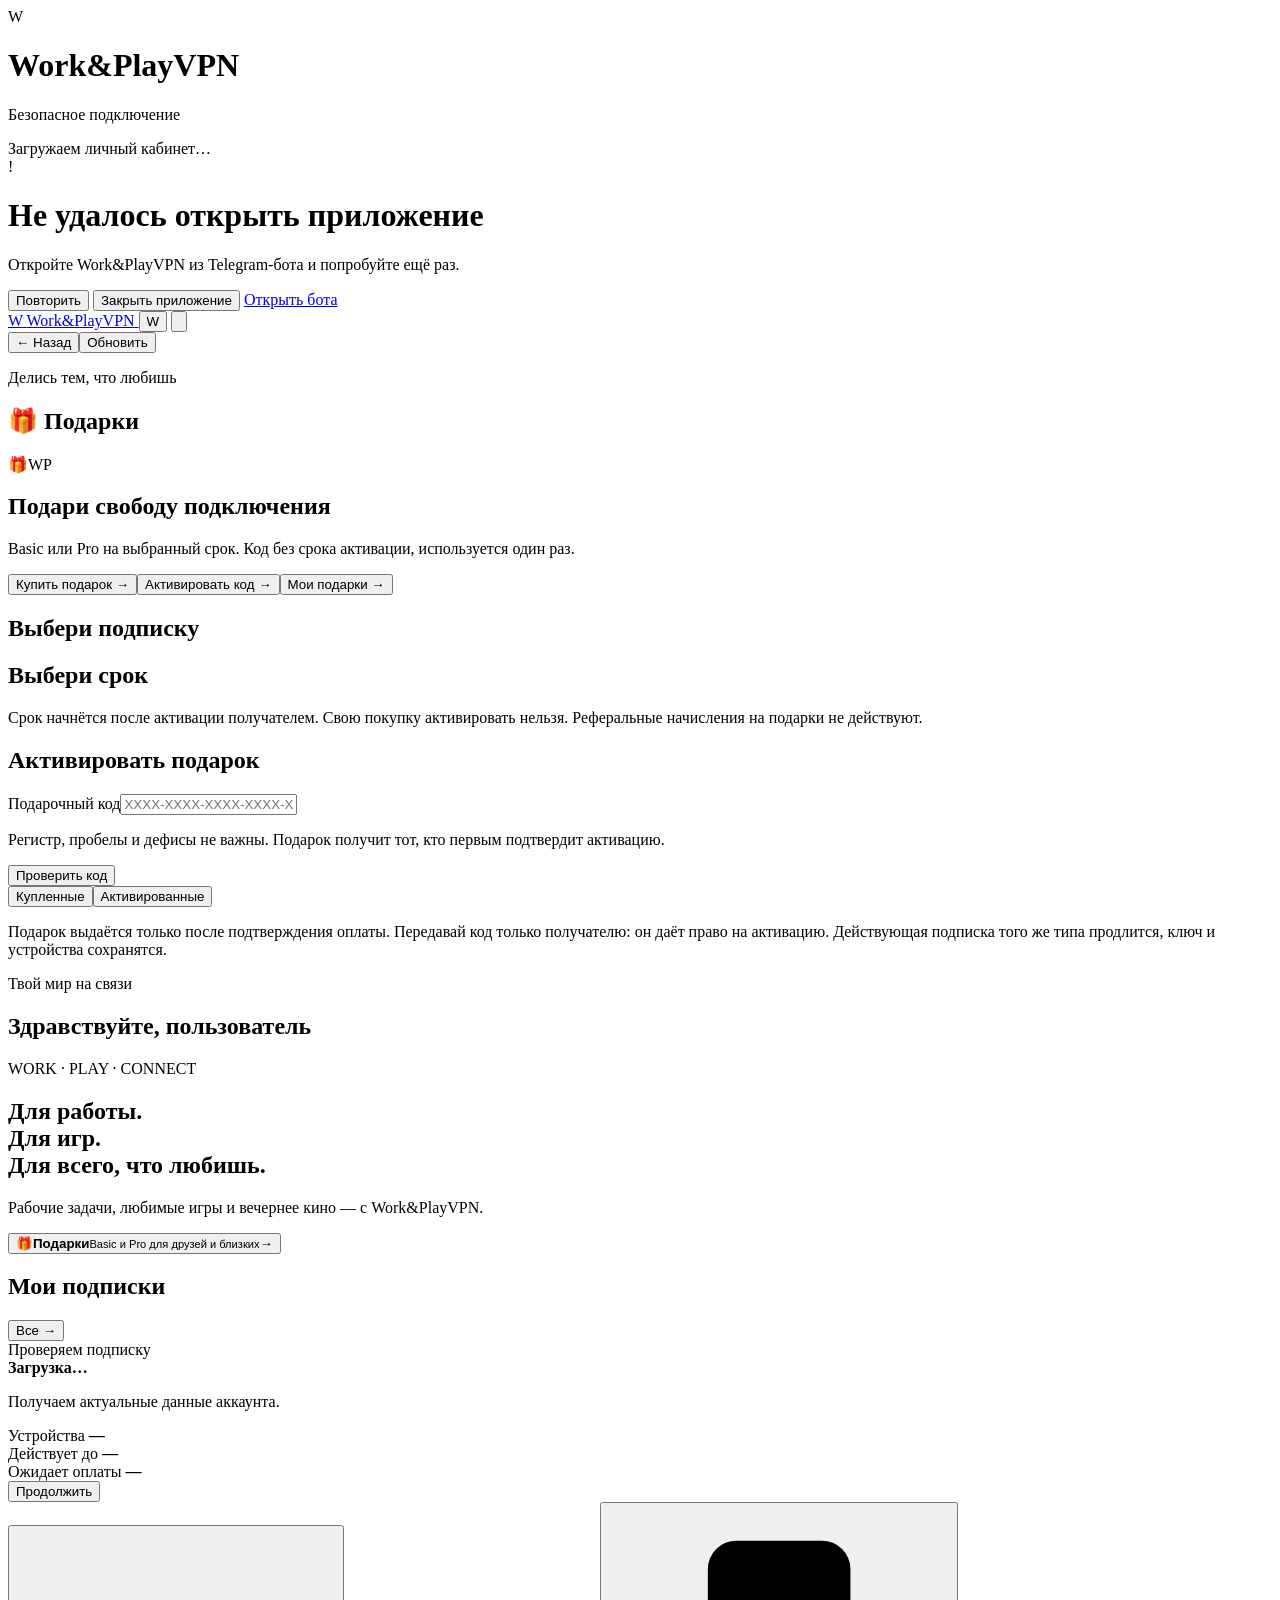
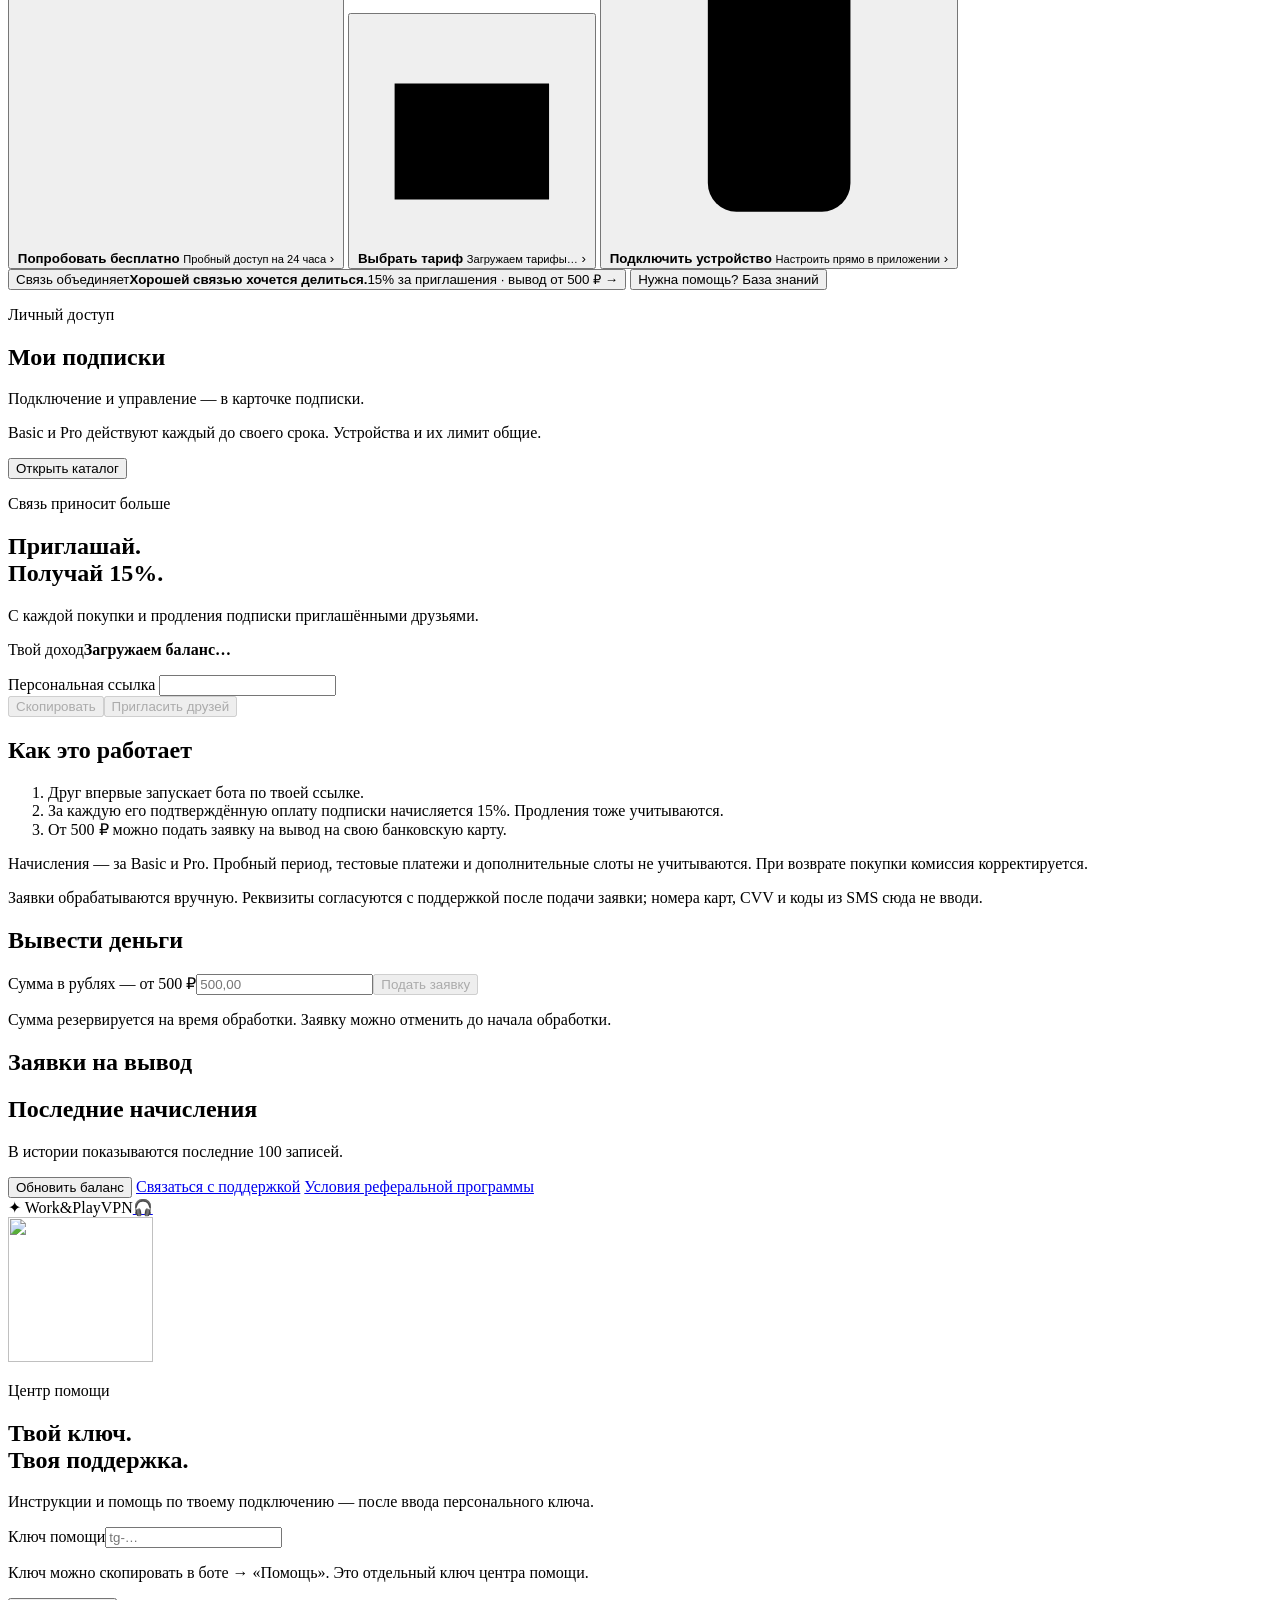
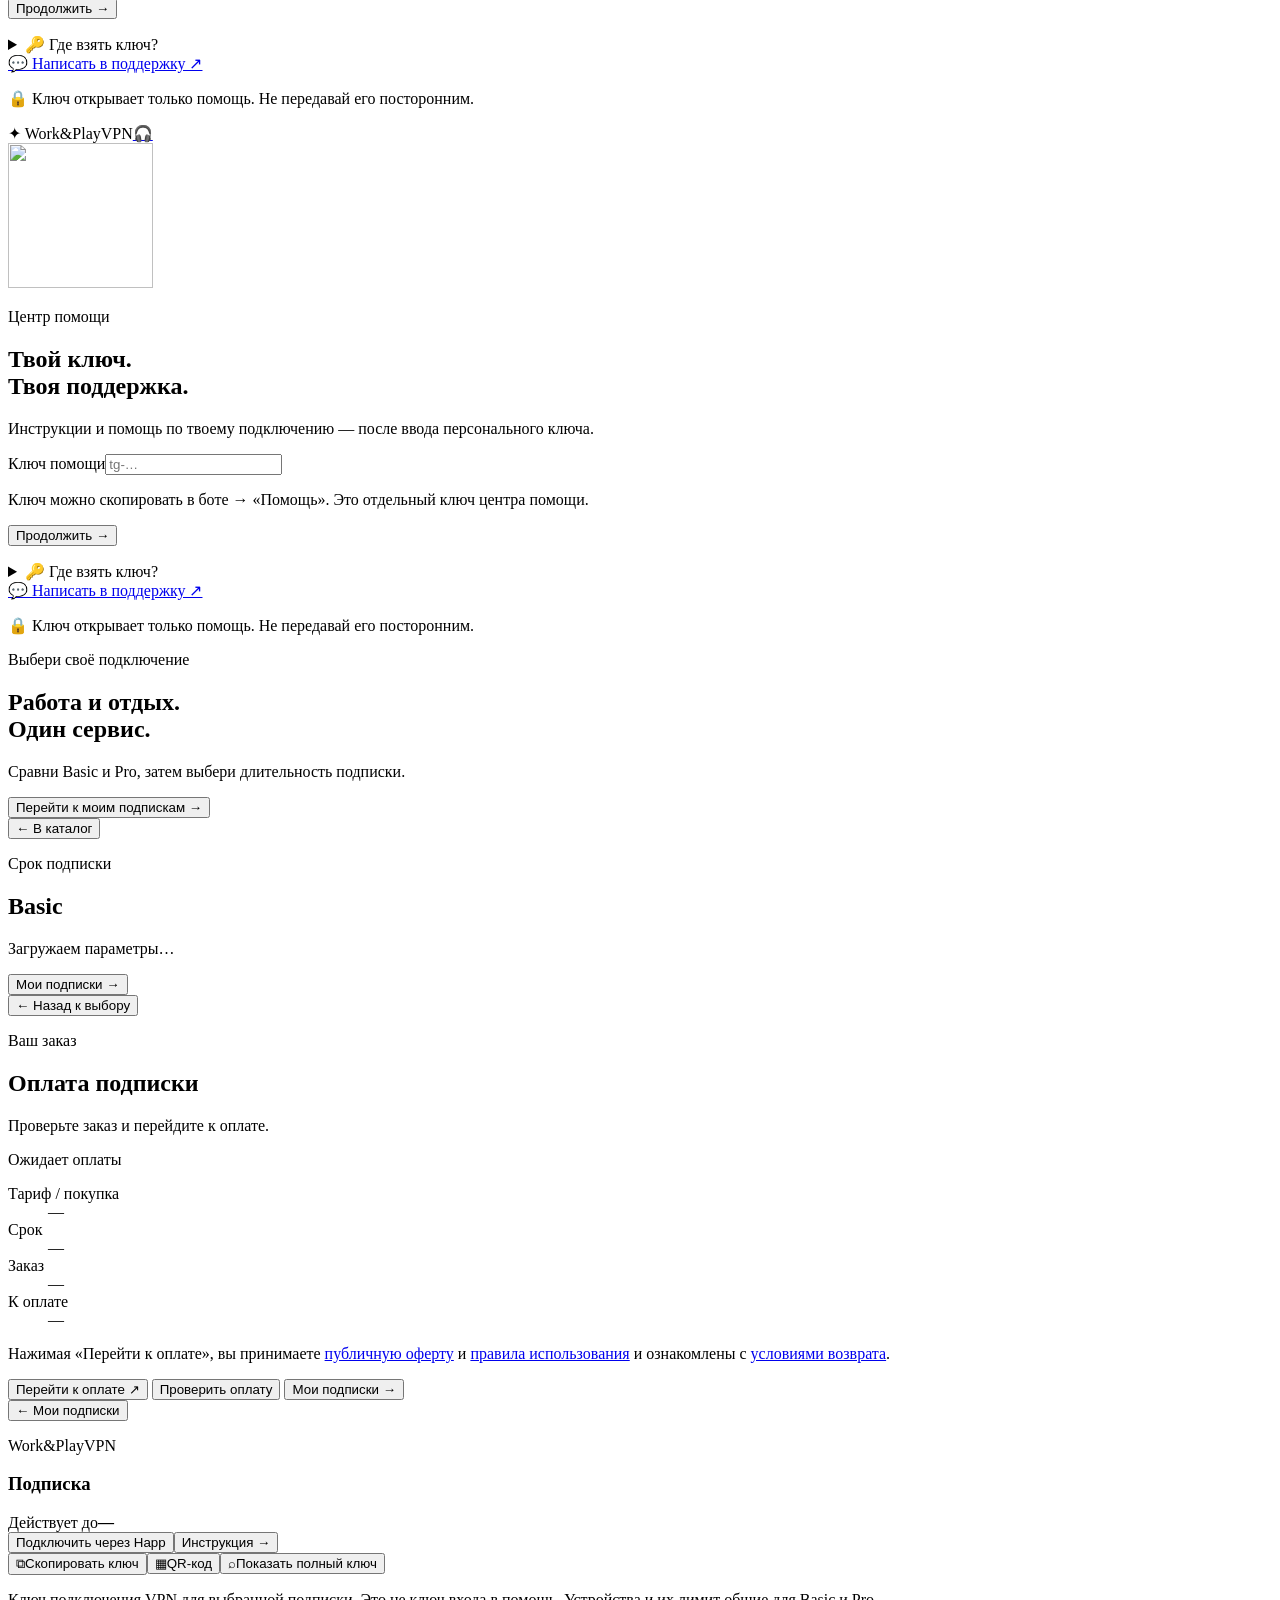
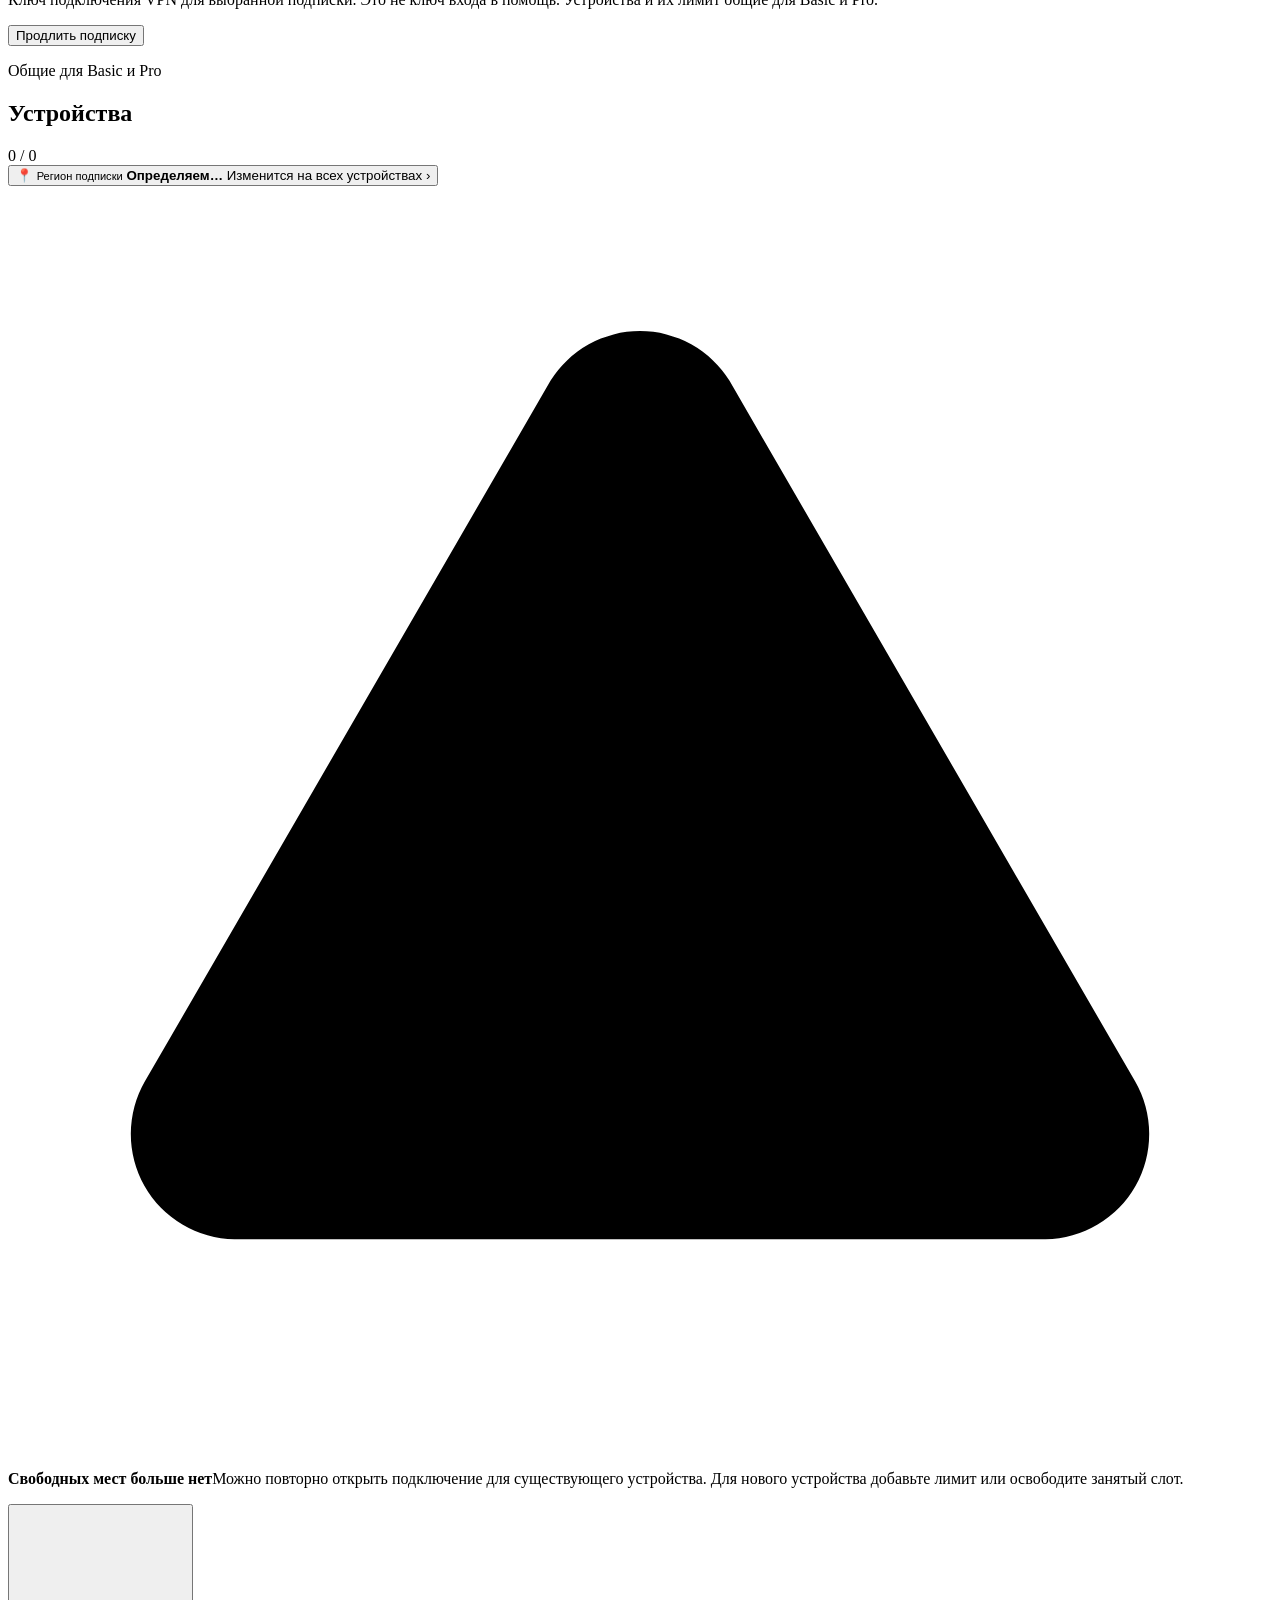
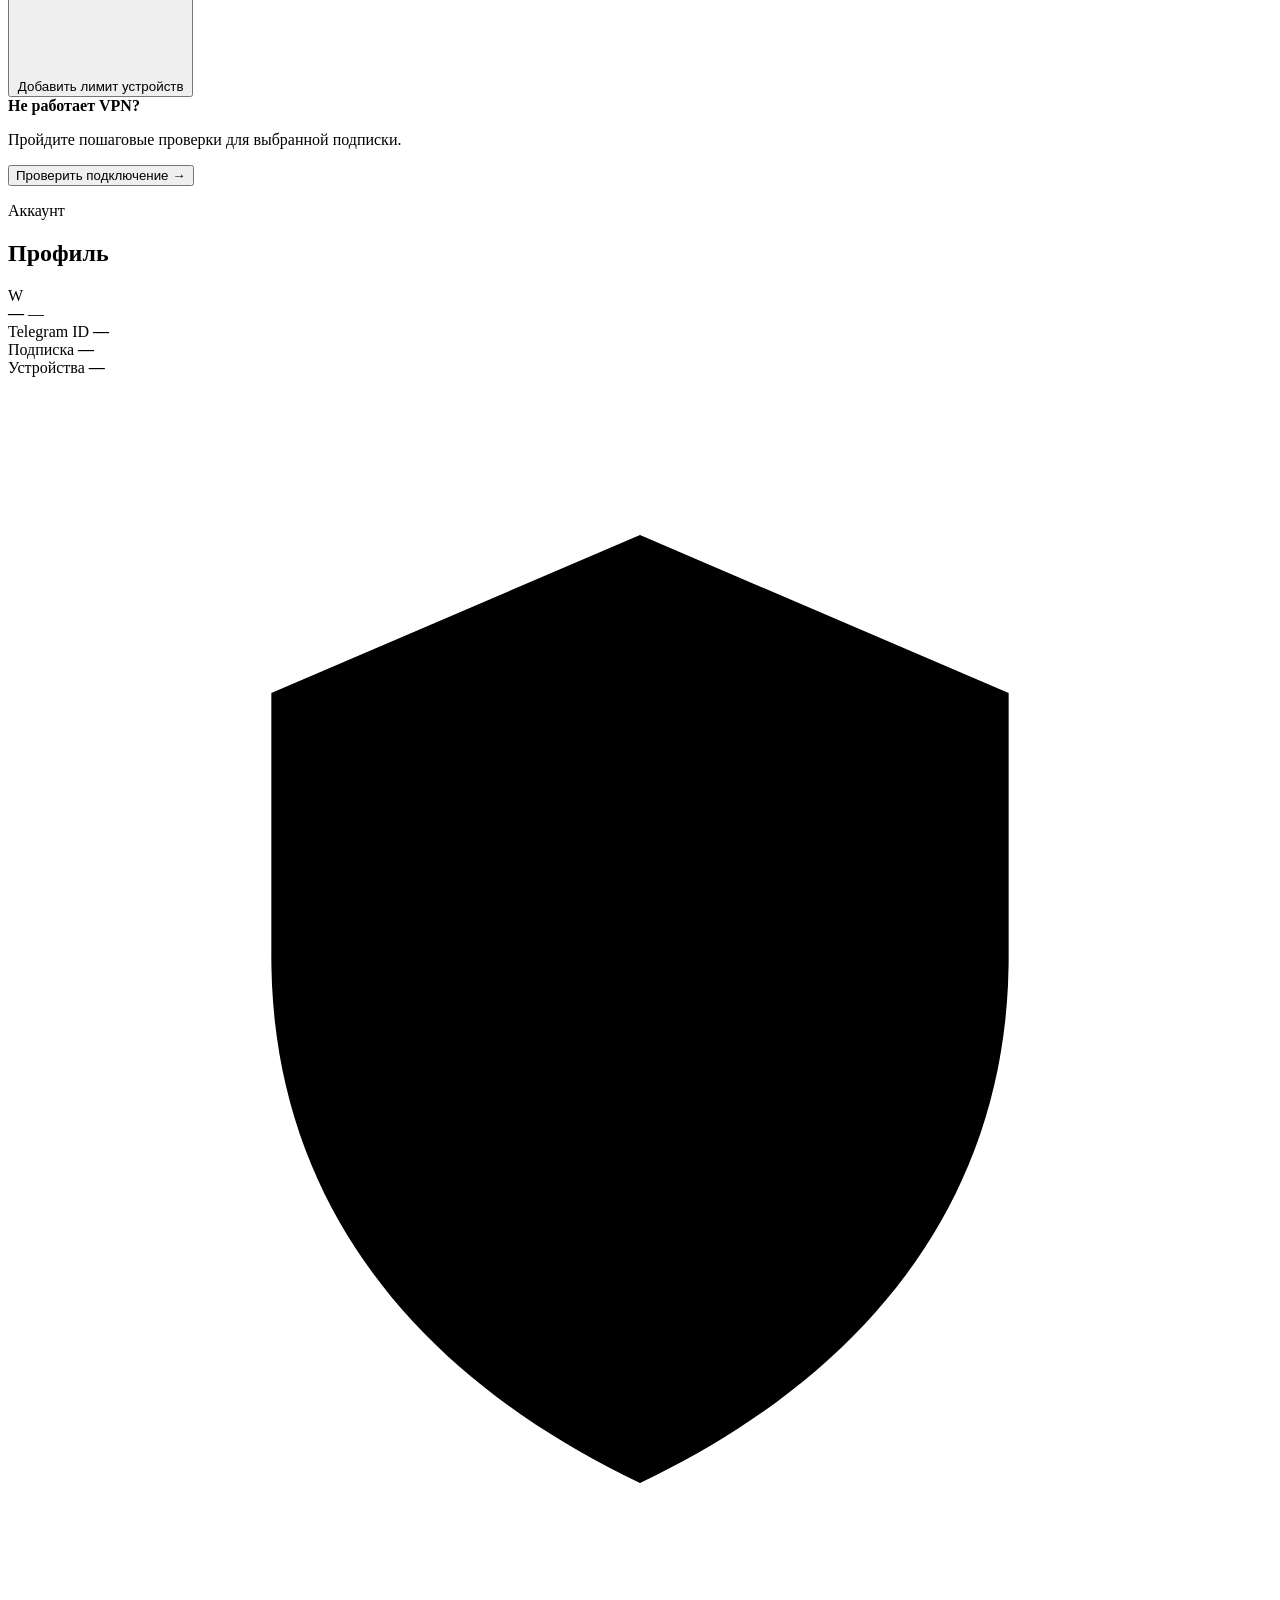
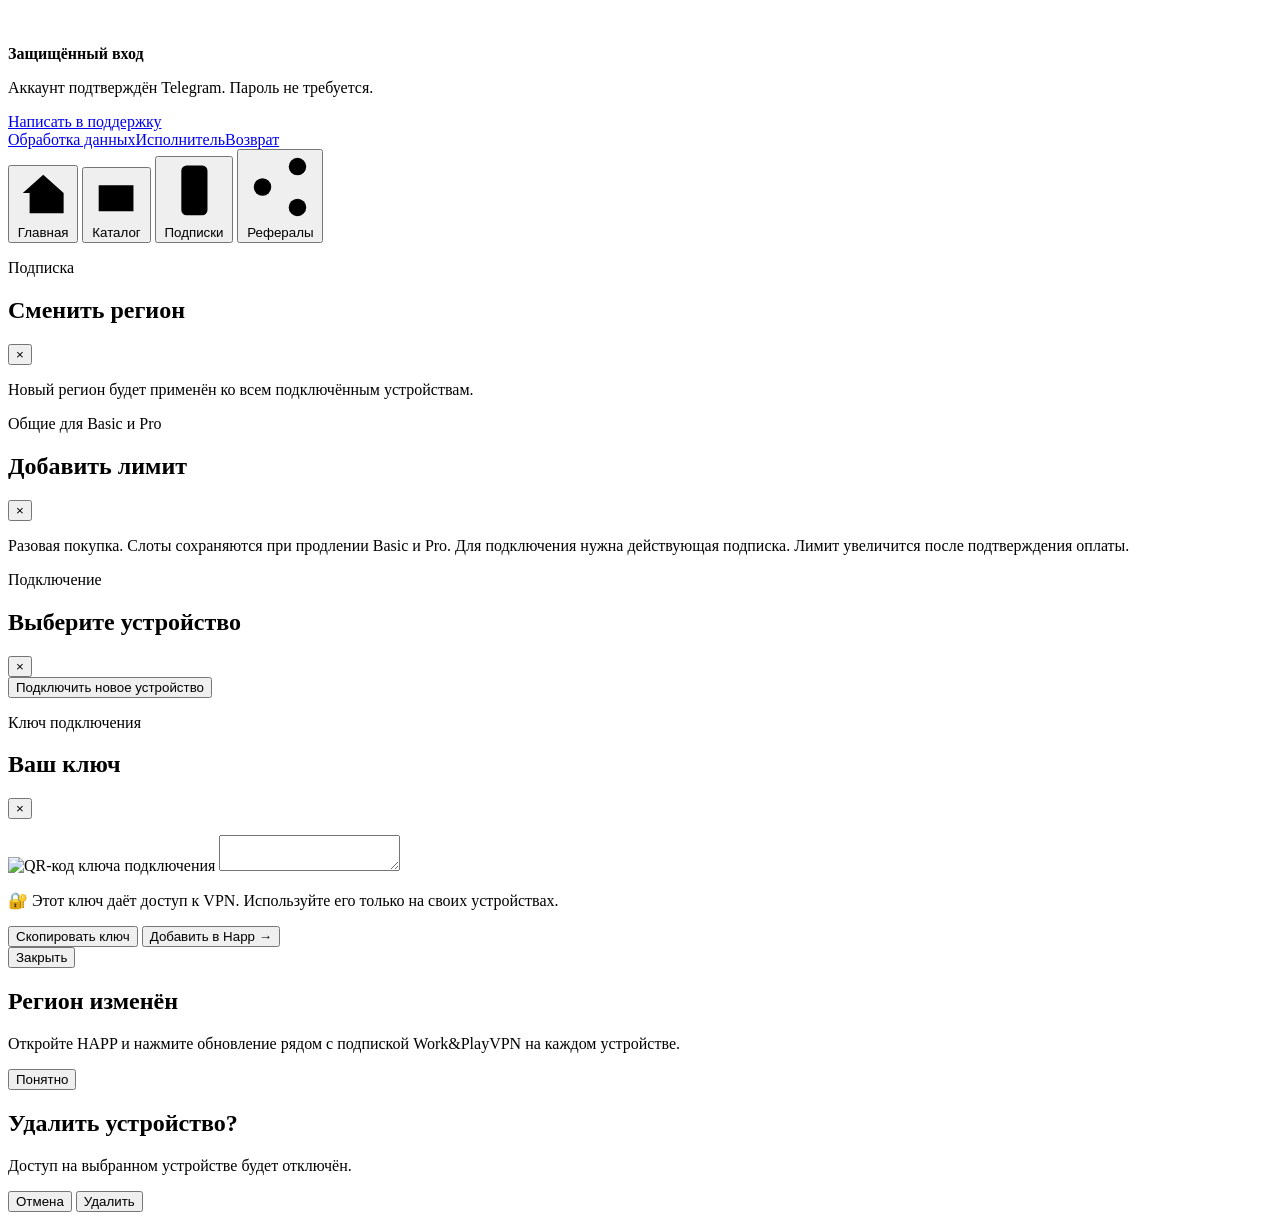
==== commit 753f147e: "Add purchase terms and document links to checkout" ====
--- a/caddy/mini-app/index.html
+++ b/caddy/mini-app/index.html
@@ -7,16 +7,16 @@
   <meta name="robots" content="noindex, nofollow">
   <title>Work&amp;PlayVPN</title>
   <link rel="icon" href="/app/assets/favicon.svg" type="image/svg+xml">
-  <link rel="stylesheet" href="/app/assets/app.css?v=20261009-labels-2">
+  <link rel="stylesheet" href="/app/assets/app.css?v=20261011-purchase-terms-1">
   <script src="https://telegram.org/js/telegram-web-app.js?63"></script>
-  <script src="/app/assets/knowledge-ui.js?v=20261009-labels-2" defer></script>
-  <script src="/app/assets/help-access.js?v=20261009-labels-2" defer></script>
-  <script src="/app/assets/support.js?v=20261009-labels-2" defer></script>
-  <script src="/app/assets/app.js?v=20261009-labels-2" defer></script>
-  <script src="/app/assets/gifts.js?v=20261009-labels-2" defer></script>
-  <link rel="stylesheet" href="/app/assets/gifts.css?v=20261009-labels-2">
-  <link rel="stylesheet" href="/app/assets/knowledge.css?v=20261009-labels-2">
-  <link rel="stylesheet" href="/app/assets/light-theme.css?v=20261009-labels-2">
+  <script src="/app/assets/knowledge-ui.js?v=20261011-purchase-terms-1" defer></script>
+  <script src="/app/assets/help-access.js?v=20261011-purchase-terms-1" defer></script>
+  <script src="/app/assets/support.js?v=20261011-purchase-terms-1" defer></script>
+  <script src="/app/assets/app.js?v=20261011-purchase-terms-1" defer></script>
+  <script src="/app/assets/gifts.js?v=20261011-purchase-terms-1" defer></script>
+  <link rel="stylesheet" href="/app/assets/gifts.css?v=20261011-purchase-terms-1">
+  <link rel="stylesheet" href="/app/assets/knowledge.css?v=20261011-purchase-terms-1">
+  <link rel="stylesheet" href="/app/assets/light-theme.css?v=20261011-purchase-terms-1">
 </head>
 <body>
   <div class="ambient ambient-one" aria-hidden="true"></div>
@@ -225,6 +225,7 @@
           </dl>
           <p id="checkout-note" class="setup-note"></p>
           <p id="checkout-error" class="checkout-error" role="status" aria-live="polite"></p>
+          <p class="purchase-terms">Нажимая «Перейти к оплате», вы принимаете <a href="https://workplayvpn.ru/offer.html" target="_blank" rel="noopener noreferrer">публичную оферту</a> и <a href="https://workplayvpn.ru/rules.html" target="_blank" rel="noopener noreferrer">правила использования</a> и ознакомлены с <a href="https://workplayvpn.ru/refund.html" target="_blank" rel="noopener noreferrer">условиями возврата</a>.</p>
           <button id="checkout-pay" class="button button-primary button-wide" type="button">Перейти к оплате ↗</button>
           <button id="checkout-refresh" class="button button-secondary button-wide" type="button">Проверить оплату</button>
           <button class="text-button" type="button" data-view-link="subscriptions">Мои подписки →</button>
